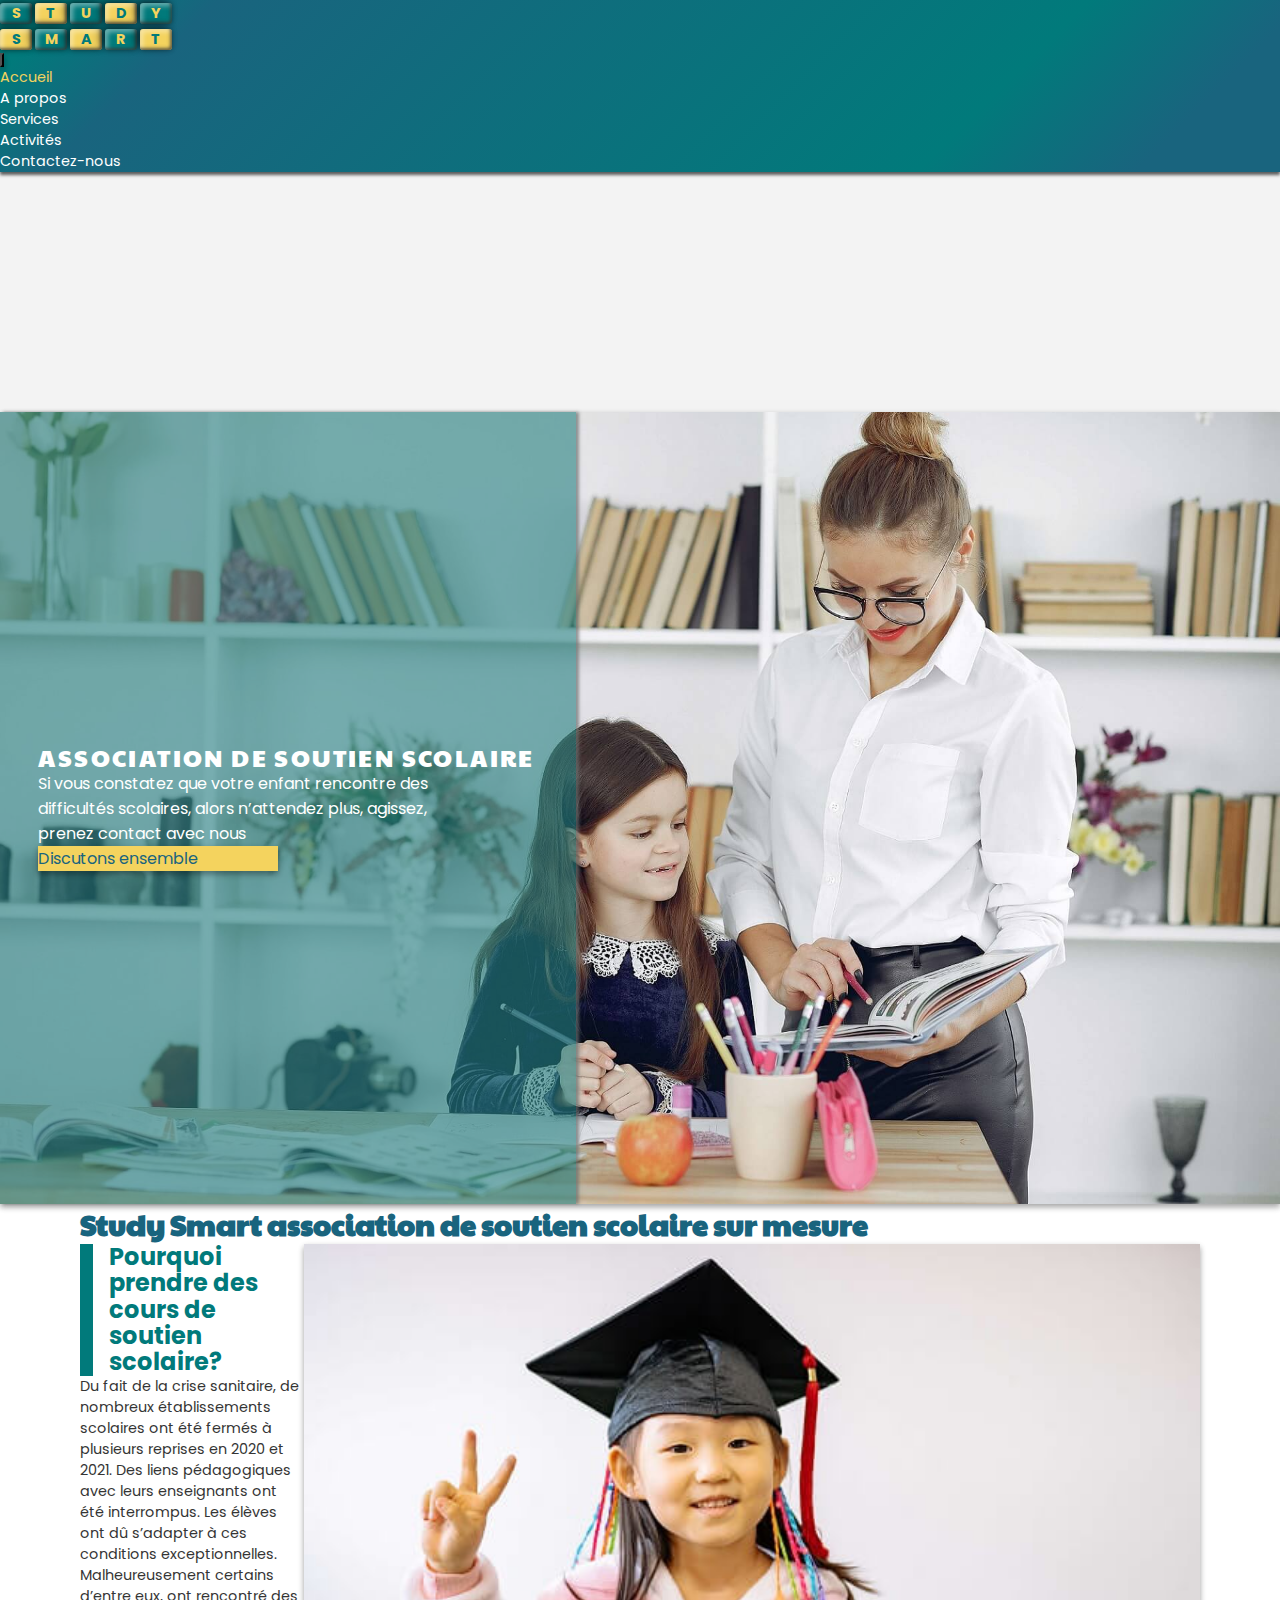
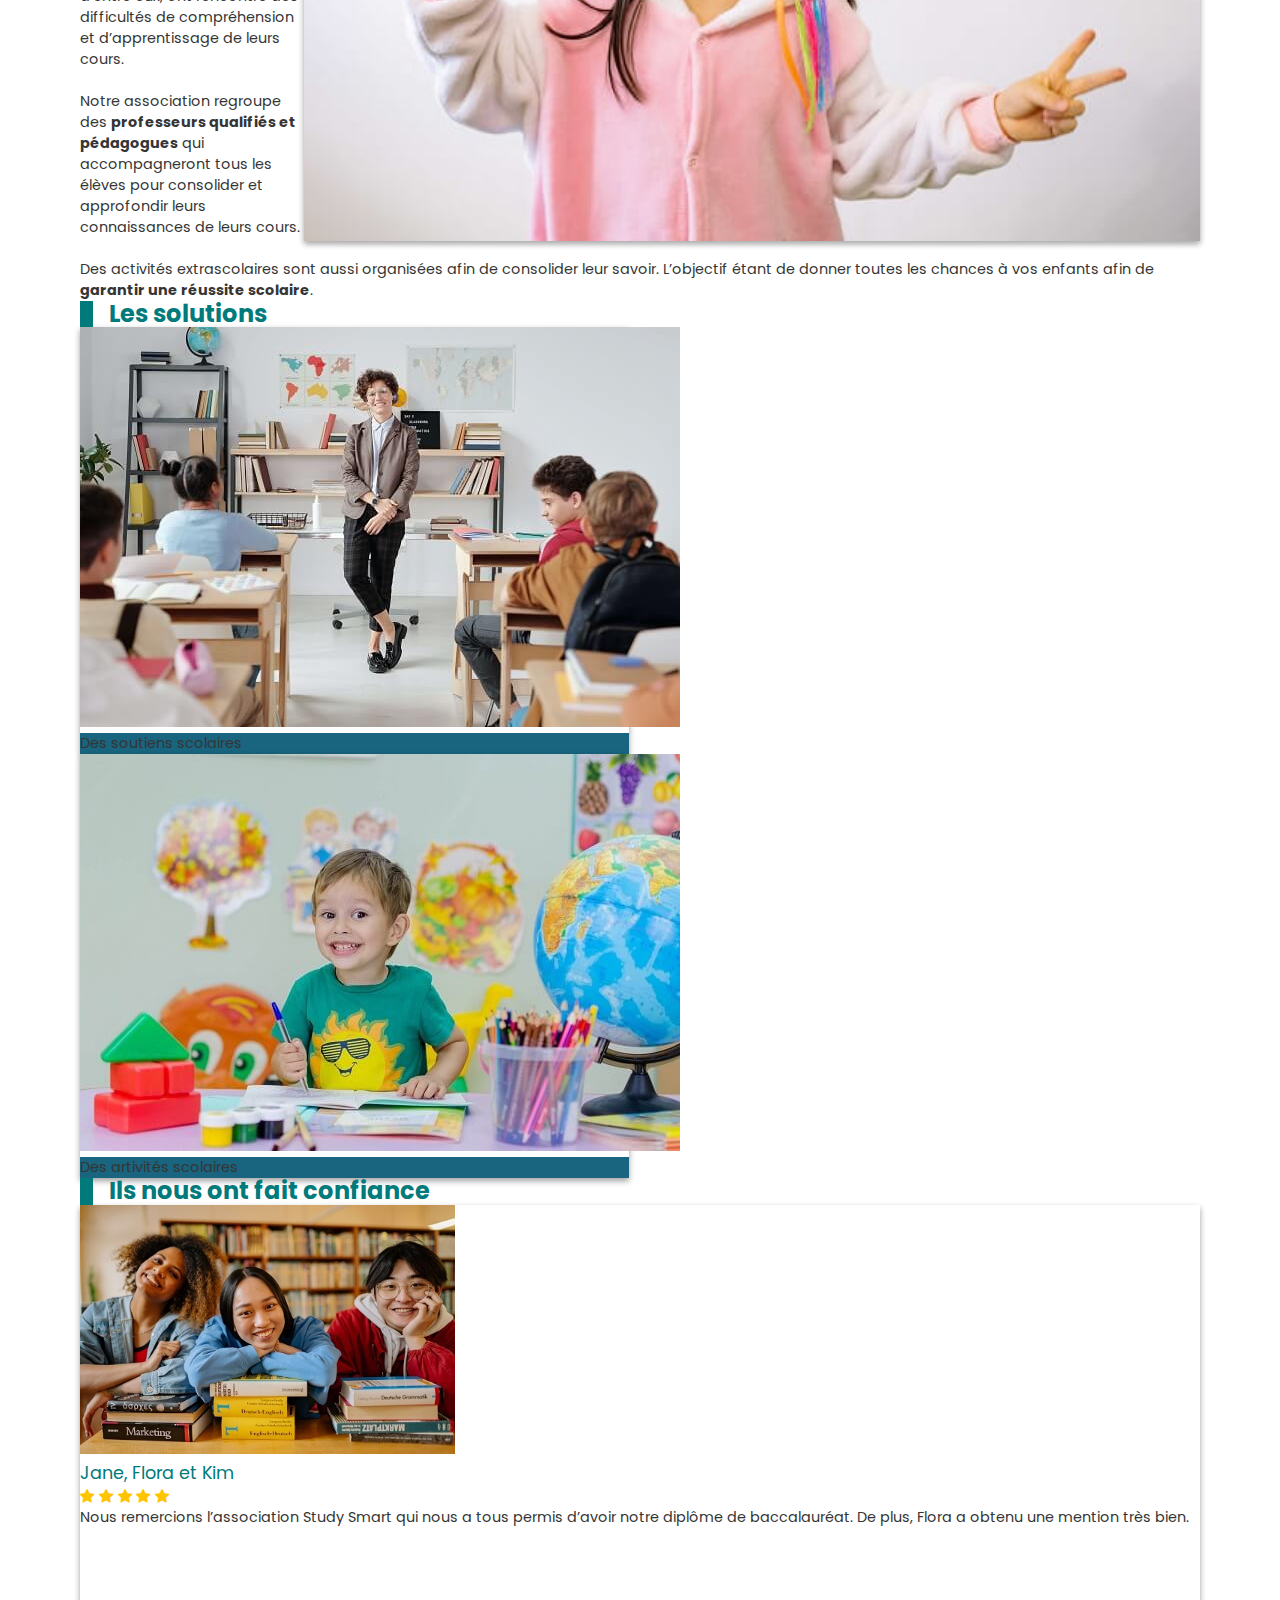
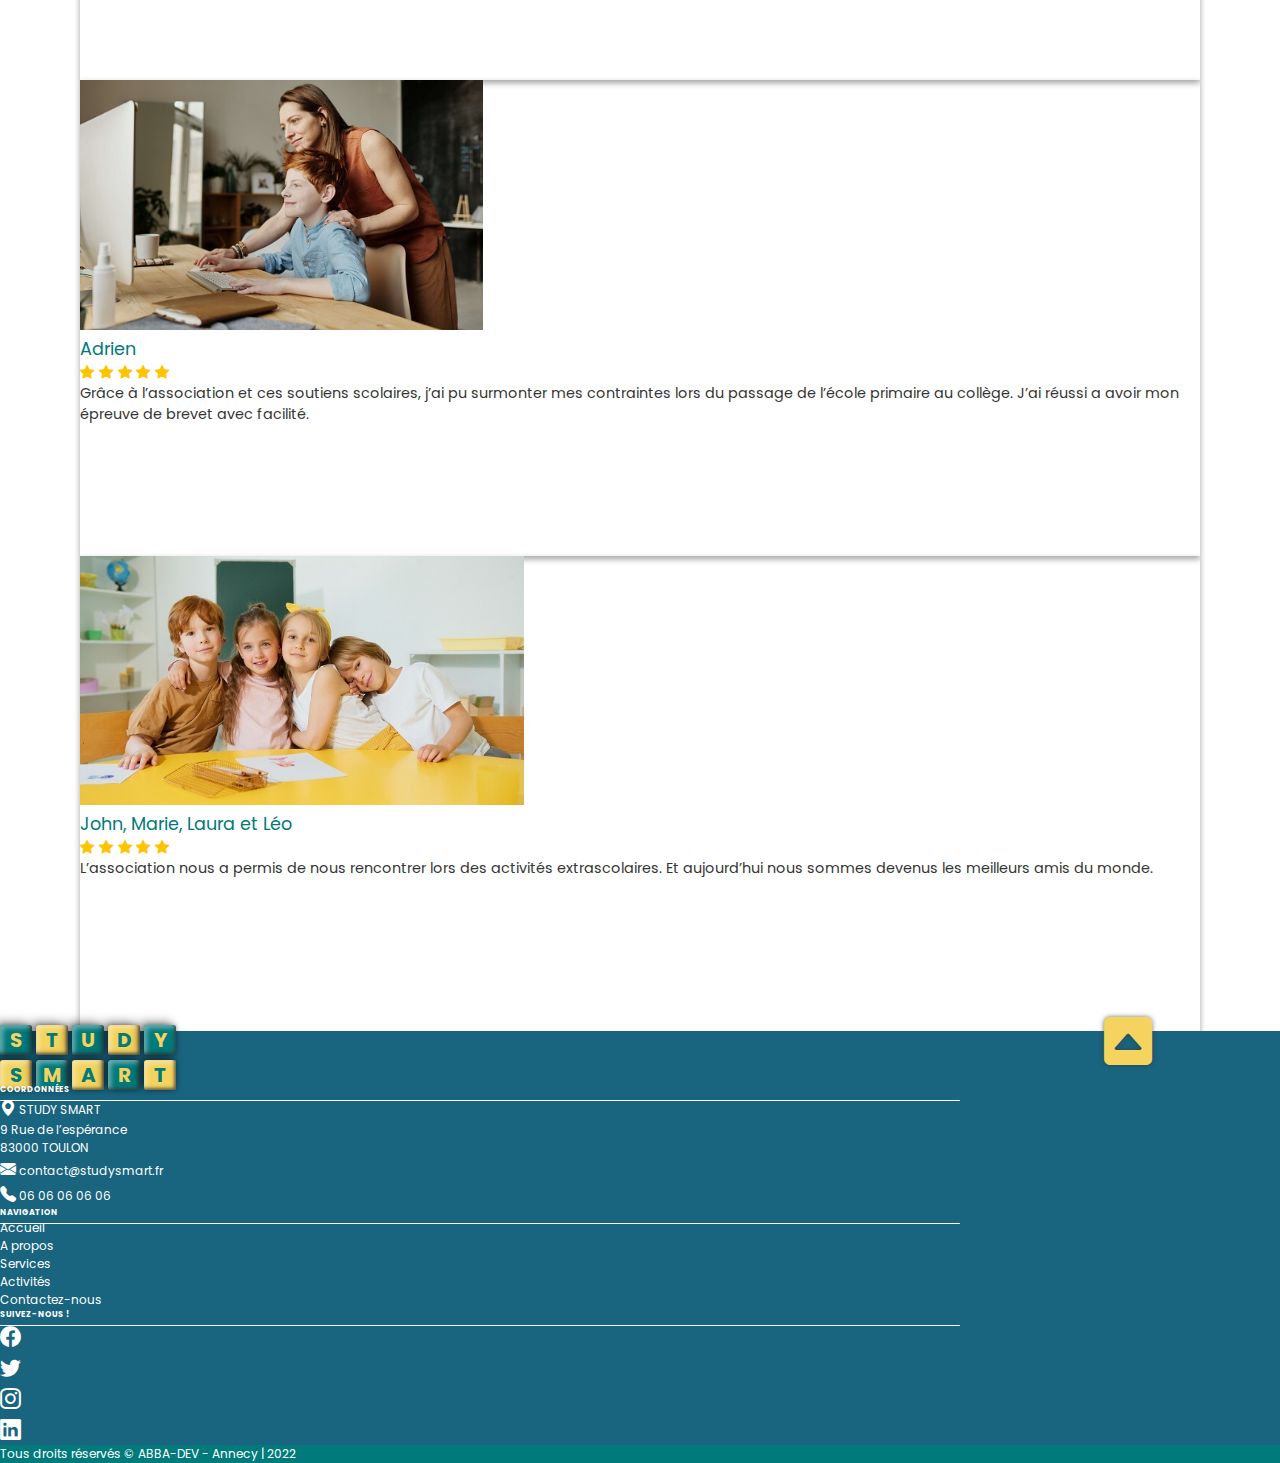
==== index.html @ 2111e6dc "Spelling corrections" ====
<!DOCTYPE html>
<html lang="fr">
  <head>
    <meta charset="UTF-8" />
    <meta http-equiv="X-UA-Compatible" content="IE=edge" />
    <meta name="viewport" content="width=device-width, initial-scale=1.0" />
    <meta
      name="description"
      content="Aide aux devoirs de la primaire au lycée, un accompagnement personnalisé et de qualité pour la réussite scolaire de vos enfants"
    />
    <meta
      name="keywords"
      content="aide aux devoirs,primaire,collégiens,lycéens,étudiants,réussite,scolaire,association,gratuit,extrascolaire"
    />
    <meta name="author" content="Abdel Bailoul" />
    <meta name="robots" content="all" />

    <!-- Meta reseaux sociaux - Open Graph - Facebook - LinkedIn -->

    <meta property="og:locale" content="fr_FR" />
    <meta property="og:type" content="siteweb" />
    <meta
      property="og:title"
      content="STUDY SMART - Association d'aide aux devoirs"
    />
    <meta
      property="og:description"
      content="Aide aux devoirs de la primaire au lycée, un accompagnement personnalisé et de qualité pour la réussite scolaire de vos enfants"
    />
    <meta
      property="og:image"
      content="https://abba-74.github.io/study-smart/assets/img/header-soutiens_scolaires.jpg"
    />
    <meta property="og:url" content="https://abba-74.github.io/study-smart/" />
    <meta property="og:site_name" content="STUDY SMART" />

    <!-- Meta reseaux sociaux - Tweeter -->

    <meta property="twitter:card" content="summary_large_image" />
    <meta property="twitter:site" content="@SMART-STUDY" />
    <meta property="twitter:creator" content="@ABBA-DEV-74" />
    <meta
      property="twitter:title"
      content="STUDY SMART - Association d'aide aux devoirs"
    />
    <meta
      property="twitter:description"
      content="Aide aux devoirs de la primaire au lycée, un accompagnement personnalisé et de qualité pour la réussite scolaire de vos enfants"
    />
    <meta
      property="twitter:image"
      content="https://abba-74.github.io/study-smart/assets/img/header-soutiens_scolaires.jpg"
    />

    <!--Links -->

    <link rel="apple-touch-icon" sizes="180x180" href="/apple-touch-icon.png" />
    <link rel="icon" type="image/png" sizes="32x32" href="/favicon-32x32.png" />
    <link rel="icon" type="image/png" sizes="16x16" href="/favicon-16x16.png" />
    <link rel="manifest" href="/site.webmanifest" />

    <link
      rel="stylesheet"
      href="https://cdn.jsdelivr.net/npm/bootstrap-icons@1.8.0/font/bootstrap-icons.css"
    />
    <link
      href="https://cdn.jsdelivr.net/npm/bootstrap@5.1.3/dist/css/bootstrap.min.css"
      rel="stylesheet"
      integrity="sha384-1BmE4kWBq78iYhFldvKuhfTAU6auU8tT94WrHftjDbrCEXSU1oBoqyl2QvZ6jIW3"
      crossorigin="anonymous"
    />
    <link rel="stylesheet" href="./css/style.css" />
    <title>STUDY SMART - Aide aux devoirs</title>
  </head>
  <body>
    <header>
      <nav class="navbar fixed-top navbar-expand-md">
        <div class="container-fluid">
          <a class="navbar-brand ms-3 ms-sm-5 my-2" href="./index.html">
            <div class="line-1">
              <span>S</span>
              <span>T</span>
              <span>U</span>
              <span>D</span>
              <span>Y</span>
            </div>
            <div class="line-2">
              <span>S</span>
              <span>M</span>
              <span>A</span>
              <span>R</span>
              <span>T</span>
            </div>
          </a>
          <button
            class="navbar-toggler me-3 me-sm-5"
            type="button"
            data-bs-toggle="collapse"
            data-bs-target="#navbarNavAltMarkup"
            aria-controls="navbarNavAltMarkup"
            aria-expanded="false"
            aria-label="Toggle navigation"
          >
            <span class="navbar-toggler-icon">
              <span class="line-burger-btn"></span>
              <span class="line-burger-btn"></span>
              <span class="line-burger-btn"></span>
            </span>
          </button>
          <div class="collapse navbar-collapse" id="navbarNavAltMarkup">
            <ul class="navbar-nav pt-2 ms-3 ms-sm-5 ms-md-auto">
              <!-- <ul class="navbar-nav"> -->
              <li class="nav-item">
                <a
                  class="nav-link active me-3"
                  aria-current="page"
                  href="./index.html"
                  >Accueil</a
                >
              </li>
              <li class="nav-item">
                <a class="nav-link me-md-3" href="./a-propos.html">A propos</a>
              </li>
              <li class="nav-item">
                <a class="nav-link me-md-3" href="./services.html">Services</a>
              </li>
              <li class="nav-item">
                <a class="nav-link me-md-3" href="./activites.html"
                  >Activités</a
                >
              </li>
              <li class="nav-item">
                <a class="nav-link me-md-3 me-lg-5" href="./contact.html"
                  >Contactez-nous</a
                >
              </li>
            </ul>
          </div>
        </div>
      </nav>
      <section class="hero mt-5">
        <img
          src="./assets/img/header-soutiens_scolaires.jpg"
          class="hero__img"
          alt="Professeur aidant un élève"
        />
        <div class="hero__content">
          <p class="hero__title pt-5">Association de soutien scolaire</p>
          <p class="hero__body pb-3 fw-light">
            Si vous constatez que votre enfant rencontre des difficultés
            scolaires, alors n’attendez plus, agissez, prenez contact avec nous
          </p>
          <a
            role="button"
            class="hero__cta rounded-3 border-2 px-3 py-3 fw-bold text-center"
            href="./contact.html"
            >Discutons ensemble</a
          >
        </div>
      </section>
    </header>
    <main>
      <div class="container-md px-3 px-sm-4 px-md-5 pb-5">
        <h1 class="text-center text-uppercase pt-5 mb-5">
          Study Smart association de soutien scolaire sur mesure
        </h1>
        <section class="define-why pb-5">
          <article class="d-flex flex-column flex-lg-row-reverse">
            <figure class="d-flex justify-content-center align-items-center">
              <img
                class="define-why__img rounded mb-3 col-12 col-lg-6 p-2 p-md-3 p-lg-4 p-xl-5 d-flex align-items-center"
                src="./assets/img/s01-raisons.jpg"
                alt="enfant joyeux faisant des signes V avec les mains"
              />
            </figure>
            <div
              class="define-why__content col-12 col-lg-6 d-flex align-items-center"
            >
              <div class="">
                <h2 class="text-start mb-4 mb-lg-5">
                  Pourquoi prendre des cours de soutien scolaire?
                </h2>
                <p class="pe-0 pe-md-3 pe-lg-5">
                  Du fait de la crise sanitaire, de nombreux établissements
                  scolaires ont été fermés à plusieurs reprises en 2020 et 2021.
                  Des liens pédagogiques avec leurs enseignants ont été
                  interrompus. Les élèves ont dû s’adapter à ces conditions
                  exceptionnelles.
                  <br />
                  Malheureusement certains d’entre eux, ont rencontré des
                  difficultés de compréhension et d’apprentissage de leurs
                  cours.
                  <br /><br />
                  Notre association regroupe des
                  <strong>professeurs qualifiés et pédagogues</strong> qui
                  accompagneront tous les élèves pour consolider et approfondir
                  leurs connaissances de leurs cours.<br /><br />
                  Des activités extrascolaires sont aussi organisées afin de
                  consolider leur savoir. L’objectif étant de donner toutes les
                  chances à vos enfants afin de
                  <strong>garantir une réussite scolaire</strong>.
                </p>
              </div>
            </div>
          </article>
        </section>

        <section class="solutions pb-5">
          <h2 class="text-start mb-4 mb-lg-5">Les solutions</h2>
          <div class="solution-container d-flex flex-column flex-md-row">
            <article
              class="col-12 col-md-6 pe-0 pe-md-2 d-flex justify-content-center"
            >
              <div class="card bg-light text-white w-100 mb-5 mb-md-0">
                <figure>
                  <img
                    src="./assets/img/s02-solutions-01.jpg"
                    class="card-img img-fluid w-100 rounded d-block my-auto mx-auto"
                    alt="une professeur dans une classe avec des élèves"
                  />
                </figure>
                <div
                  class="card-img-overlay p-0 d-flex justify-content-center align-items-end"
                >
                  <div class="card-title text-center py-2">
                    Des soutiens scolaires
                  </div>
                </div>
              </div>
            </article>
            <article
              class="col-12 col-md-6 ps-0 ps-md-2 d-flex justify-content-center"
            >
              <div class="card bg-light text-white w-100">
                <figure>
                  <img
                    src="./assets/img/s02-solutions-02.jpg"
                    class="card-img img-fluid w-100 rounded d-block my-auto mx-auto"
                    alt="un petit garçon réalisant un dessin"
                  />
                </figure>
                <div
                  class="card-img-overlay p-0 d-flex justify-content-center align-items-end"
                >
                  <div class="card-title text-center py-2">
                    Des artivités scolaires
                  </div>
                </div>
              </div>
            </article>
          </div>
        </section>

        <section class="reviews pb-5">
          <h2 class="text-start mb-4 mb-lg-5">Ils nous ont fait confiance</h2>
          <div class="d-flex flex-column flex-md-row flex-wrap">
            <article class="review col-12 col-md-6 col-lg-4 pb-3 px-0 pe-md-2">
              <div class="card w-100">
                <!-- <figure> -->
                <img
                  src="./assets/img/s03-temoignage-01.jpg"
                  class="card-img-top img-fluid"
                  alt="3 lycéens joyeux dans une biblothèque"
                />
                <!-- </figure> -->
                <div class="card-body">
                  <p class="card-title h5">Jane, Flora et Kim</p>
                  <div class="card-notes pb-2">
                    <i class="bi bi-star-fill"></i
                    ><i class="bi bi-star-fill"></i
                    ><i class="bi bi-star-fill"></i
                    ><i class="bi bi-star-fill"></i
                    ><i class="bi bi-star-fill"></i>
                  </div>
                  <p class="card-text">
                    Nous remercions l’association Study Smart qui nous a tous
                    permis d’avoir notre diplôme de baccalauréat. De plus, Flora
                    a obtenu une mention très bien.
                  </p>
                </div>
              </div>
            </article>
            <article class="review col-12 col-md-6 col-lg-4 pb-3 px-0 px-md-2">
              <!-- <div class="card" style="width: 18rem"> -->
              <div class="card w-100">
                <!-- <figure> -->
                <img
                  src="./assets/img/s03-temoignage-02.jpg"
                  class="card-img-top"
                  alt="Une professeur aidant un enfant devant un pc"
                />
                <!-- </figure> -->
                <div class="card-body">
                  <p class="card-title h5">Adrien</p>
                  <div class="card-notes pb-2">
                    <i class="bi bi-star-fill"></i
                    ><i class="bi bi-star-fill"></i
                    ><i class="bi bi-star-fill"></i
                    ><i class="bi bi-star-fill"></i
                    ><i class="bi bi-star-fill"></i>
                  </div>
                  <p class="card-text">
                    Grâce à l’association et ces soutiens scolaires, j’ai pu
                    surmonter mes contraintes lors du passage de l’école
                    primaire au collège. J’ai réussi a avoir mon épreuve de
                    brevet avec facilité.
                  </p>
                </div>
              </div>
            </article>
            <article class="review col-12 col-md-6 col-lg-4 pb-3 px-0 ps-lg-2">
              <div class="card w-100">
                <!-- <figure> -->
                <img
                  src="./assets/img/s03-temoignage-03.jpg"
                  class="card-img-top"
                  alt="4 écoliers souriants de l'école primaire "
                />
                <!-- </figure> -->
                <div class="card-body">
                  <p class="card-title h5">John, Marie, Laura et Léo</p>
                  <div class="card-notes pb-2">
                    <i class="bi bi-star-fill"></i
                    ><i class="bi bi-star-fill"></i
                    ><i class="bi bi-star-fill"></i
                    ><i class="bi bi-star-fill"></i
                    ><i class="bi bi-star-fill"></i>
                  </div>
                  <p class="card-text">
                    L’association nous a permis de nous rencontrer lors des
                    activités extrascolaires. Et aujourd’hui nous sommes devenus
                    les meilleurs amis du monde.
                  </p>
                </div>
              </div>
            </article>
          </div>
        </section>
      </div>
    </main>
    <footer>
      <div class="container-fluid bg-blue pt-5 pb-3 px-0 txt-white">
        <div class="footer-content row mx-auto">
          <!-- <div class="col col-md-6 col-lg-4"> -->
          <section class="brand d-none d-xl-block col-xl-3 pt-1">
            <a class="footer-brand" href="./index.html">
              <div class="line-1">
                <span>S</span>
                <span>T</span>
                <span>U</span>
                <span>D</span>
                <span>Y</span>
              </div>
              <div class="line-2">
                <span>S</span>
                <span>M</span>
                <span>A</span>
                <span>R</span>
                <span>T</span>
              </div>
            </a>
          </section>
          <section class="contact-details col col-md-6 col-xl-3">
            <h6 class="footer__title text-center mb-3">Coordonnées</h6>
            <ul class="ps-3 ps-sm-5">
              <li class="mb-2">
                <span class="icon me-2 d-none d-sm-inline"
                  ><i class="bi bi-geo-alt-fill"></i
                ></span>
                <span
                  >STUDY SMART<br />9 Rue de l’espérance<br />83000 TOULON</span
                >
              </li>
              <li class="mb-2">
                <span class="icon me-2 d-none d-sm-inline"
                  ><i class="bi bi-envelope-fill"></i
                ></span>
                <span> contact@studysmart.fr </span>
              </li>
              <li class="mb-2">
                <span class="icon me-2 d-none d-sm-inline"
                  ><i class="bi bi-telephone-fill"></i
                ></span>
                <span> 06 06 06 06 06 </span>
              </li>
            </ul>
          </section>
          <section class="links col col-md-6 col-xl-3">
            <h6 class="footer__title text-center mb-3">Navigation</h6>
            <ul
              class="d-flex p-0 flex-column align-items-center justify-content-center"
            >
              <li class="mb-2">
                <a href="./index.html">Accueil</a>
              </li>
              <li class="mb-2">
                <a href="./a-propos.html">A propos</a>
              </li>
              <li class="mb-2">
                <a href="./services.html">Services</a>
              </li>
              <li class="mb-2">
                <a href="./activites.html">Activités</a>
              </li>
              <li class="mb-2">
                <a href="./contact.html">Contactez-nous</a>
              </li>
            </ul>
          </section>
          <section class="social-links col col-12 col-xl-3">
            <h6 class="footer__title text-center mb-3">Suivez-nous !</h6>
            <ul
              class="d-flex p-0 flex-row flex-xl-column align-items-center justify-content-center"
            >
              <li class="mx-3">
                <a href="#"><i class="bi bi-facebook"></i></a>
              </li>
              <li class="mx-3">
                <a href="#"><i class="bi bi-twitter"></i></a>
              </li>
              <li class="mx-3">
                <a href="#"><i class="bi bi-instagram"></i></a>
              </li>
              <li class="mx-3">
                <a href="#"><i class="bi bi-linkedin"></i></a>
              </li>
            </ul>
          </section>
        </div>
      </div>
      <!-- </div> -->
      <p
        class="footer-copyright bg-green text-center py-2 mb-0 bg-green txt-white"
      >
        Tous droits réservés © ABBA-DEV - Annecy | 2022
      </p>
      <div class="arrow-up">
        <a role="button" href="#">
          <i class="bi bi-caret-up-square-fill"></i
        ></a>
      </div>
    </footer>
    <script
      src="https://cdn.jsdelivr.net/npm/bootstrap@5.1.3/dist/js/bootstrap.bundle.min.js"
      integrity="sha384-ka7Sk0Gln4gmtz2MlQnikT1wXgYsOg+OMhuP+IlRH9sENBO0LRn5q+8nbTov4+1p"
      crossorigin="anonymous"
    ></script>
  </body>
</html>
---- css/style.css ----
@import url("https://fonts.googleapis.com/css2?family=Paytone+One&family=Poppins:wght@200;300;400;500;600;700;800;900&display=swap");
* {
  margin: 0;
  padding: 0;
  box-sizing: border-box;
  font-family: "Poppins", sans-serif;
}

html {
  min-height: 100vh;
  max-width: 100vw;
  scroll-behavior: smooth;
}

body {
  color: #353535;
  font-weight: 400;
  width: 100%;
  font-size: 12px;
  overflow-x: hidden;
}
body h1 {
  font-family: "Paytone One", sans-serif;
  font-size: 1.4rem;
  color: #19647e;
}
body h2 {
  font-size: 1.25rem;
  line-height: 1.1;
  padding-left: 1.8rem;
  position: relative;
  color: #017a7b;
}
body h2:after {
  content: "";
  position: absolute;
  top: 0;
  bottom: 0;
  left: 0;
  height: 100%;
  width: 0.8rem;
  background-color: #017a7b;
}
body a,
body a:hover,
body a:focus,
body a:active,
body a:visited {
  text-decoration: none;
  list-style: none;
}
body li {
  list-style-type: none;
}
body h3 {
  font-size: 1.15rem;
  color: #017a7b;
}
body .h5 {
  font-size: 0.9rem;
  color: #017a7b;
}
body .h6 {
  font-size: 0.8rem;
  color: #017a7b;
}

body:not(.container-md) {
  background-color: #f3f3f3;
}

.container-md {
  padding: 0 5rem;
  background-color: #ffffff;
}

nav {
  color: white;
  z-index: 10;
  max-width: 100vw;
  background: linear-gradient(-45deg, #19647e 10%, #017a7b 25%, #19647e 85%, #017a7b 95%);
  box-shadow: 0px 3px 3px rgba(27, 29, 29, 0.7);
  z-index: 20;
}
nav .nav-link:focus {
  color: inherit;
}
nav .container-fluid {
  padding: 0 !important;
}
nav .navbar-toggler {
  background-color: #017a7b;
  display: flex;
  justify-content: center;
  align-items: center;
  box-shadow: rgba(0, 0, 0, 0.16) 0px 3px 6px, rgba(0, 0, 0, 0.23) 0px 3px 6px;
}
nav .navbar-toggler:focus, nav .navbar-toggler:active {
  outline: none;
  box-shadow: rgba(0, 0, 0, 0.16) 0px 3px 6px, rgba(0, 0, 0, 0.23) 0px 3px 6px;
  box-shadow: 0 0 3px #f4d35e;
}
nav .navbar-toggler:hover {
  box-shadow: 0 0 3px #f4d35e;
  box-shadow: 0 0 5px #017a7b, 0 0px 20px #19647e;
}
nav .navbar-toggler:hover .line-burger-btn {
  background-color: #f4d35e;
}
nav .navbar-toggler-icon:focus {
  box-shadow: none;
}
nav .navbar-toggler-icon .line-burger-btn {
  width: 100%;
  float: left;
  height: 2px;
  background-color: #fff;
  margin-top: 3px;
  margin-bottom: 5px;
}
nav .nav-link {
  color: inherit;
}
nav .nav-link:hover,
nav .nav-link.active {
  position: relative;
  color: #f4d35e;
}
nav .navbar-collapse.show .navbar-nav {
  z-index: 5;
  width: 100vw;
}

.navbar-brand,
footer .footer-brand {
  font-weight: bolder;
  height: 3.3rem;
  display: grid;
  align-content: center;
  color: #000;
}
.navbar-brand .line-1,
footer .footer-brand .line-1 {
  padding-bottom: 0.3rem;
}
.navbar-brand span,
footer .footer-brand span {
  display: inline-block;
  text-align: center;
  width: 2rem;
  box-shadow: 0 0 0.33rem #00000067, inset -0.12rem -0.12rem 0.2rem #383838c2, -0.3rem -0.2rem 0.63rem #00000067, inset 3px 3px 5px rgba(255, 255, 255, 0.418);
  border-radius: 0.2rem;
}

.line-1 span:nth-child(1) {
  animation-delay: 0.6s;
}

.line-1 span:nth-child(2) {
  animation-delay: 0.8s;
}

.line-1 span:nth-child(3) {
  animation-delay: 1s;
}

.line-1 span:nth-child(4) {
  animation-delay: 1.2s;
}

.line-1 span:nth-child(5) {
  animation-delay: 1.4s;
}

.line-2 span:nth-child(1) {
  animation-delay: 1.6s;
}

.line-2 span:nth-child(2) {
  animation-delay: 1.8s;
}

.line-2 span:nth-child(3) {
  animation-delay: 2s;
}

.line-2 span:nth-child(4) {
  animation-delay: 2.2s;
}

.line-2 span:nth-child(5) {
  animation-delay: 2.4s;
}

.line-1 span {
  animation: 3s ease-in-out 2 forwards anim-opacity;
}

.line-2 span {
  animation: 3s ease-in-out 2 forwards anim-opacity;
}

.line-1 span:nth-child(2n+1),
.line-2 span:nth-child(2n) {
  background-color: #017a7b;
  color: #f4d35e;
}

.line-1 span:nth-child(2n),
.line-2 span:nth-child(2n+1) {
  background-color: #f4d35e;
  color: #017a7b;
}

@keyframes anim-opacity {
  from {
    color: transparent;
  }
}
.footer-brand {
  font-size: 1.25rem;
}

.hero {
  position: relative;
  height: 88vh;
  margin-top: 15rem;
}
.hero__img {
  width: 100%;
  height: 100%;
  object-fit: cover;
  background-position: center;
  box-shadow: rgba(0, 0, 0, 0.16) 0px 3px 6px, rgba(0, 0, 0, 0.23) 0px 3px 6px;
}
.hero__content {
  position: absolute;
  background-color: rgba(37, 129, 129, 0.6);
  box-shadow: 3px 0px 3px rgba(105, 110, 110, 0.7);
  padding: 2.4rem;
  top: 0;
  bottom: 0;
  left: 0;
  right: 0;
  display: flex;
  flex-direction: column;
  justify-content: center;
  max-width: 36rem;
  color: #ffffff;
}
.hero__content .hero__title {
  font-family: "Paytone One", sans-serif;
  text-transform: uppercase;
  font-size: 1.5rem;
  line-height: 1.7rem;
  letter-spacing: 0.15rem;
}
.hero__content .hero__body {
  font-size: 1rem;
  max-width: 40ch;
}
.hero__content .hero__cta {
  color: #19647e;
  background-color: #f4d35e;
  font-size: 1rem;
  max-width: 15rem;
  box-shadow: rgba(0, 0, 0, 0.16) 0px 3px 6px, rgba(0, 0, 0, 0.23) 0px 3px 6px;
}
.hero__content .hero__cta:hover {
  box-shadow: inset rgba(0, 0, 0, 0.16) 0px 3px 6px, rgba(0, 0, 0, 0.23) 0px 3px 6px;
}

.define-why__img {
  height: auto;
  width: 100%;
  object-fit: cover;
  float: right;
  box-shadow: rgba(0, 0, 0, 0.16) 0px 3px 6px, rgba(0, 0, 0, 0.23) 0px 3px 6px;
}

.solutions .card {
  height: auto;
  max-width: 34.3rem;
  object-fit: cover;
  border: none;
  box-shadow: rgba(0, 0, 0, 0.16) 0px 3px 6px, rgba(0, 0, 0, 0.23) 0px 3px 6px;
}
.solutions .card-img-overlay {
  width: 100%;
}
.solutions .card-img-overlay .card-title {
  width: 100%;
  background-color: #19647e;
}

.reviews .card,
.activities .card {
  box-shadow: rgba(0, 0, 0, 0.16) 0px 3px 6px, rgba(0, 0, 0, 0.23) 0px 3px 6px;
}
.reviews article img,
.activities article img {
  height: 15.6rem;
  width: auto;
  object-fit: cover;
}
.reviews .card-body,
.activities .card-body {
  height: auto;
}
.reviews .card-body .bi-star-fill,
.activities .card-body .bi-star-fill {
  padding-right: 0.3rem;
  color: #ffc400;
}

footer {
  position: relative;
  font-size: 0.75rem;
  color: white;
}
footer .footer__title {
  position: relative;
  text-transform: uppercase;
}
footer .footer__title:after {
  content: "";
  z-index: 10;
  position: absolute;
  bottom: -0.3rem;
  left: 50%;
  transform: translateX(-50%);
  height: 0.05rem;
  width: 100%;
  border-radius: 5rem;
  background-color: white;
}
footer .contact-details .bi-geo-alt-fill,
footer .contact-details .bi-envelope-fill,
footer .contact-details .bi-telephone-fill {
  font-size: 1rem;
}
footer .social-links .bi-facebook,
footer .social-links .bi-twitter,
footer .social-links .bi-instagram,
footer .social-links .bi-linkedin {
  margin-top: 1.8rem;
  font-size: 1.3rem;
}
footer a {
  color: inherit;
}
footer a:hover, footer a:hover > .bi {
  color: #f4d35e;
}
footer .arrow-up {
  position: absolute;
  top: -1.5rem;
  right: 10%;
}
footer .arrow-up .bi-caret-up-square-fill {
  font-size: 3rem;
  color: #f4d35e;
  text-shadow: 0 0 5px rgba(53, 53, 53, 0.7);
}
footer .arrow-up .bi-caret-up-square-fill:hover {
  text-shadow: none;
}

.about-us-title {
  margin-top: 5rem;
}

.presentation__company-pict, .presentation__map-pict {
  height: auto;
  width: 100%;
  object-fit: cover;
  box-shadow: rgba(0, 0, 0, 0.16) 0px 3px 6px, rgba(0, 0, 0, 0.23) 0px 3px 6px;
}
.presentation figcaption {
  color: #017a7b;
}
.presentation__map-pict {
  height: auto;
  width: 100%;
  object-fit: cover;
  box-shadow: rgba(0, 0, 0, 0.16) 0px 3px 6px, rgba(0, 0, 0, 0.23) 0px 3px 6px;
}

.member-pict {
  height: 18.75rem;
  width: 28.1rem;
  object-fit: cover;
  box-shadow: rgba(0, 0, 0, 0.16) 0px 3px 6px, rgba(0, 0, 0, 0.23) 0px 3px 6px;
}

.member-name {
  font-size: 1.1rem;
  font-weight: 600;
  padding-top: 1rem;
  margin: 0;
}

.member-status {
  padding-bottom: 1.2rem;
}

.activities-title {
  margin-top: 5rem;
}

.activities-article {
  position: relative;
  min-height: 12.5rem;
}
.activities-article .btn {
  box-shadow: rgba(0, 0, 0, 0.16) 0px 3px 6px, rgba(0, 0, 0, 0.23) 0px 3px 6px;
  position: absolute;
  bottom: 1rem;
  background-color: #017a7b;
  left: 1rem;
  font-size: inherit;
}
.activities-article .btn:hover {
  background-color: #19647e;
}

.advantage__resume-pict {
  height: auto;
  max-height: 28.1rem;
  width: 100%;
  object-fit: cover;
  box-shadow: rgba(0, 0, 0, 0.16) 0px 3px 6px, rgba(0, 0, 0, 0.23) 0px 3px 6px;
}

.services-title {
  margin-top: 5rem;
}

.how-its-work__resume-pict {
  width: auto;
  max-height: 6rem;
}

.school-support__resume-pict,
.extracurricular-activities__img,
.prices__illustration {
  width: auto;
  max-height: 12rem;
}

.school-support__students {
  width: 100%;
  height: 18rem;
  object-fit: cover;
  box-shadow: rgba(0, 0, 0, 0.16) 0px 3px 6px, rgba(0, 0, 0, 0.23) 0px 3px 6px;
}

.homework-help__img {
  width: 100%;
  height: 24rem;
  object-fit: cover;
  box-shadow: rgba(0, 0, 0, 0.16) 0px 3px 6px, rgba(0, 0, 0, 0.23) 0px 3px 6px;
}

.prices__illustration {
  width: auto;
  max-height: 5rem;
}

form {
  max-width: 768px;
}

input[type=text]:focus,
input[type=email]:focus,
textarea:focus {
  border: 1px solid #017a7b !important;
}

.form-info {
  font-weight: 500;
  color: #017a7b;
}

.form-body {
  border: 1px solid #017a7b;
}

.bg-green {
  background-color: #017a7b;
}

.bg-blue {
  background-color: #19647e;
}

.txt-white {
  color: #ffffff;
}

.txt-blue {
  color: #19647e;
}

.txt-green {
  color: #017a7b;
}

.btn {
  box-shadow: rgba(0, 0, 0, 0.16) 0px 3px 6px, rgba(0, 0, 0, 0.23) 0px 3px 6px;
  font-size: inherit;
  color: #ffffff;
}
.btn:hover {
  background-color: #19647e;
  color: #f4d35e;
  box-shadow: none;
}
.btn:active, .btn:focus {
  outline: none !important;
  -webkit-appearance: none;
  box-shadow: none !important;
}

@media screen and (min-width: 576px) {
  body {
    font-size: 0.875rem;
  }
  body .hero__section-content .hero__section-title {
    font-size: 1.5rem;
  }
  body .hero__section-content .hero__section-body {
    font-size: 1rem;
  }
  body h1 {
    font-size: 1.8rem;
  }
  body h2 {
    font-size: 1.5rem;
  }
  body .h5 {
    font-size: 1.1rem;
  }
  body .h6 {
    font-size: 1rem;
  }
  body .advantage__resume-pict {
    max-height: 34.4rem;
  }
  body .footer-content {
    max-width: 48rem;
  }
  body .about-us__company-pict, body .about-us__map-pict {
    height: auto;
    width: 90%;
  }
}
@media screen and (min-width: 768px) {
  .nav-link:hover,
.nav-link.active {
    position: relative;
  }
  .nav-link:hover::after,
.nav-link.active::after {
    content: "";
    position: absolute;
    bottom: 0.2rem;
    left: 0;
    width: 0;
    height: 0.2rem;
    border-radius: 5rem;
    background: #f4d35e;
    animation: 0.3s ease-in-out forwards anim;
  }
  @keyframes anim {
    to {
      width: 100%;
    }
  }

  body,
.form-control {
    font-size: 0.9rem;
  }

  .review .card-body {
    height: 14rem;
  }

  .about-us__content {
    padding: 0 8% 0 0;
  }

  .advantage__resume-pict {
    width: 100%;
  }
  .advantage__resume-caption {
    width: 95%;
  }

  .activities .card-body {
    height: 14rem;
  }
}
@media screen and (min-width: 992px) {
  .review .card-body {
    height: 16rem;
  }

  .define-why__img {
    width: 90%;
  }

  .advantage__resume-pict {
    height: 24.5rem;
    width: 80%;
  }
}
@media screen and (min-width: 1200px) {
  .define-why__img {
    width: 80%;
  }

  .review .card-body {
    height: 220px;
  }

  .presentation__body {
    max-width: 62ch;
  }
  .presentation__company-pict {
    width: 100%;
    max-height: 19rem;
  }
  .presentation__map-pict {
    max-height: 25rem;
    width: 100%;
  }

  .advantage__resume-pict {
    height: 29rem;
  }
  .advantage__resume-caption, .advantage__resume-pict {
    width: 85%;
  }

  .activities .card-body {
    height: 11.3rem;
  }

  footer .social__links .bi-facebook,
footer .social__links .bi-twitter,
footer .social__links .bi-instagram,
footer .social__links .bi-linkedin {
    font-size: 1.2rem;
  }
  footer .footer-content {
    max-width: 60rem;
  }
}
@media screen and (min-width: 1400px) {
  .activities-article {
    min-height: 13.75rem;
  }
}

/*# sourceMappingURL=style.css.map */
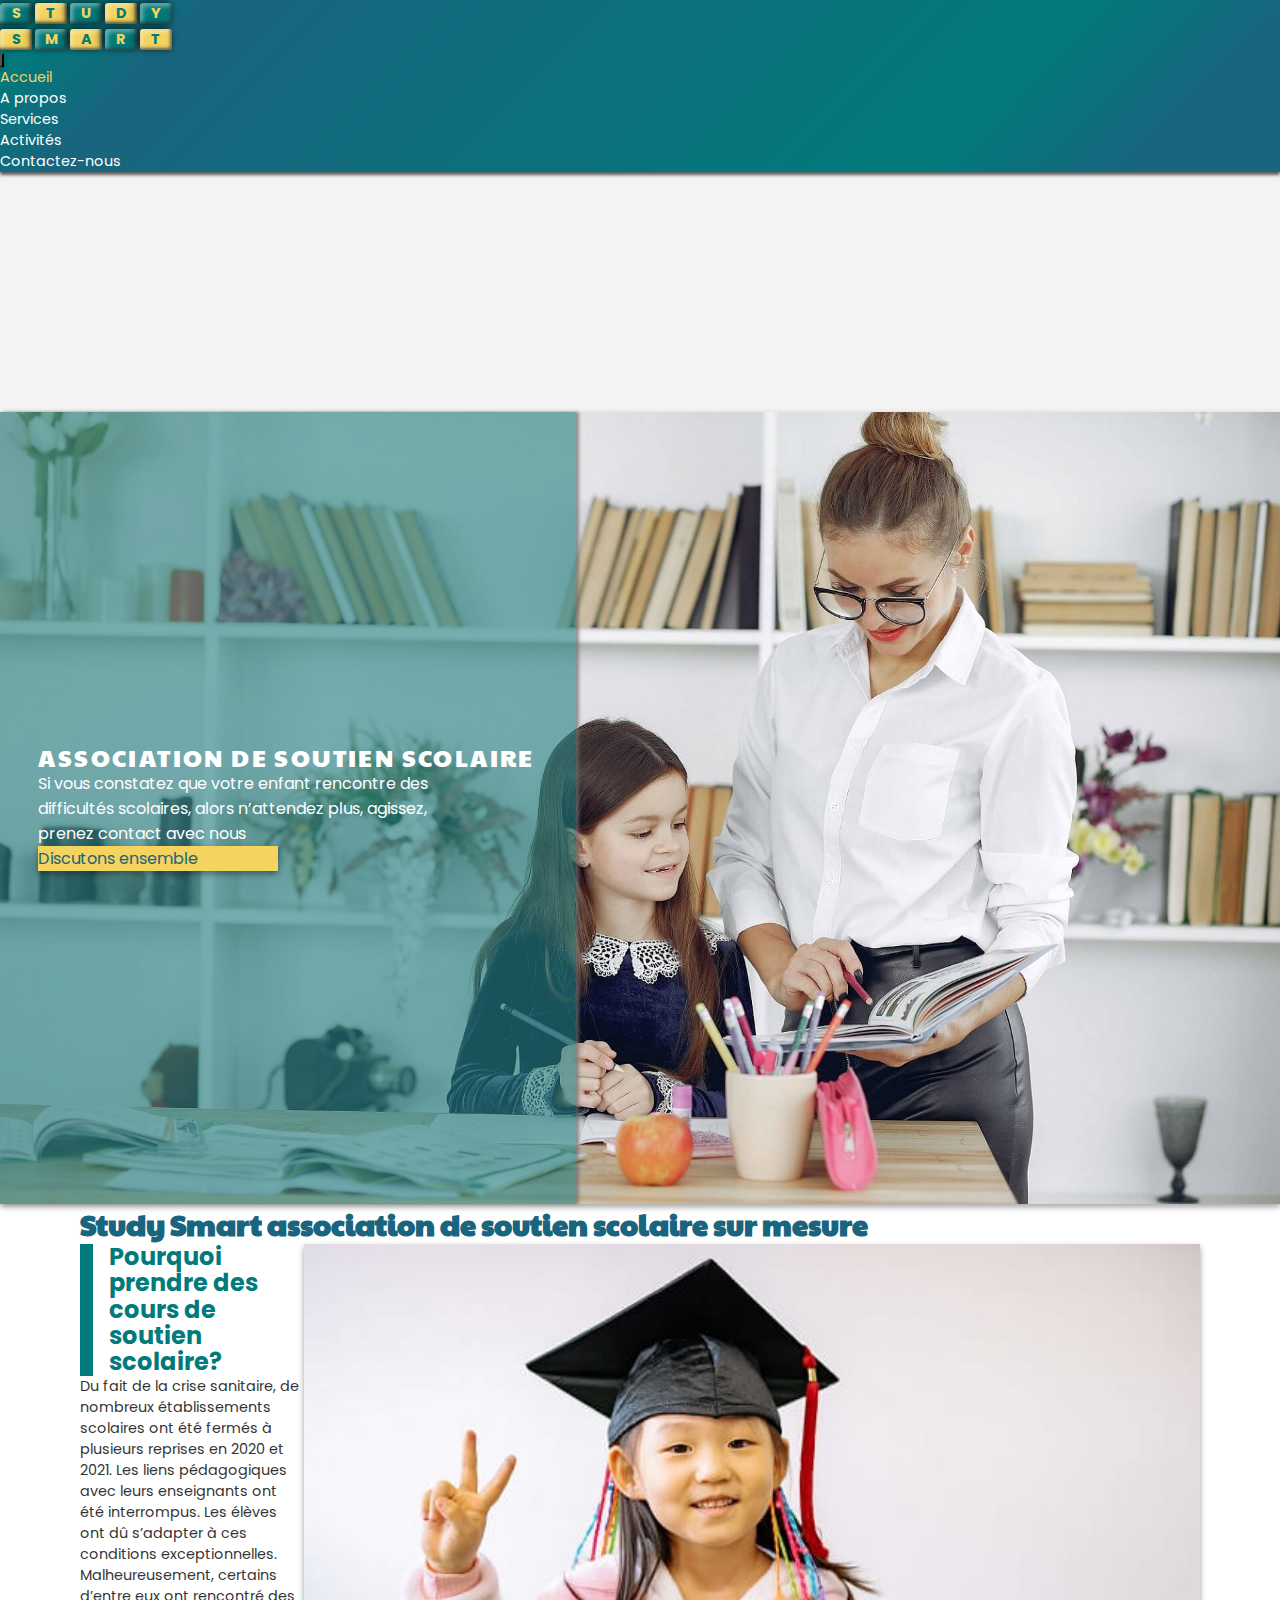
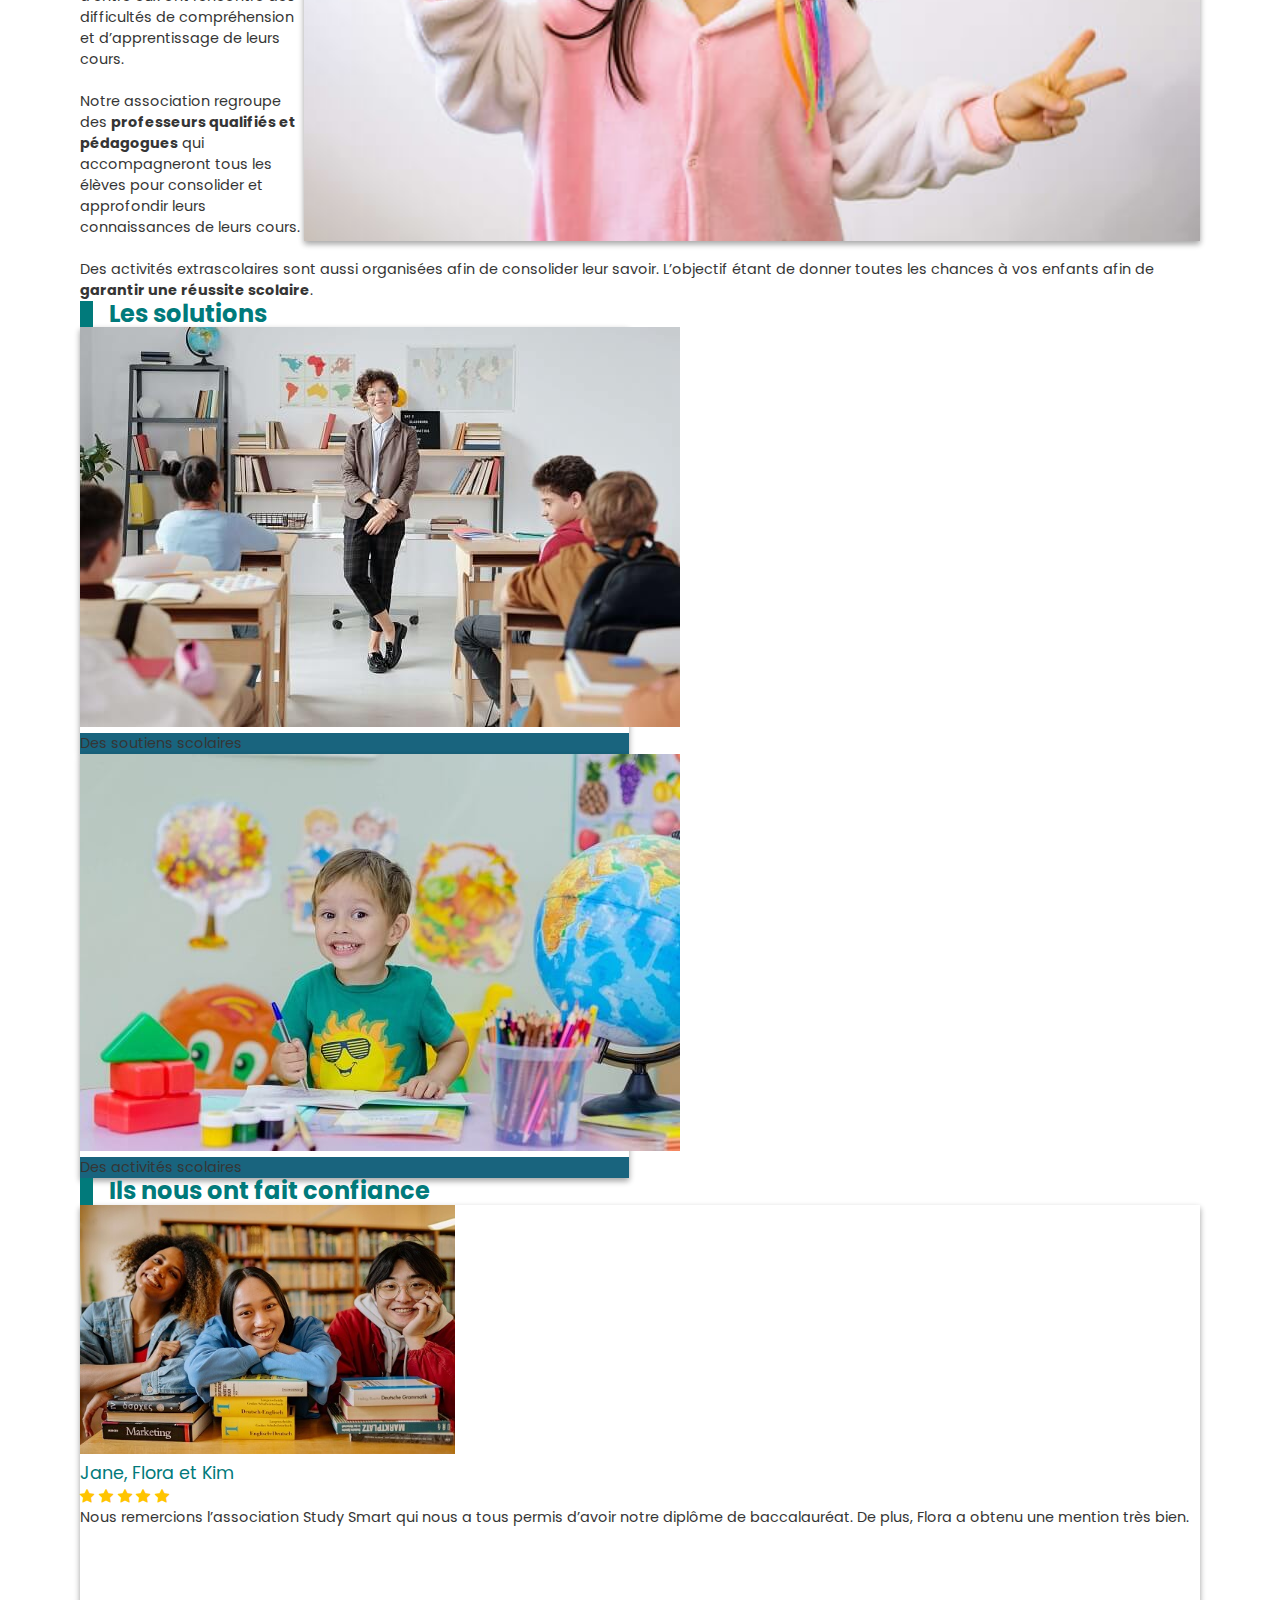
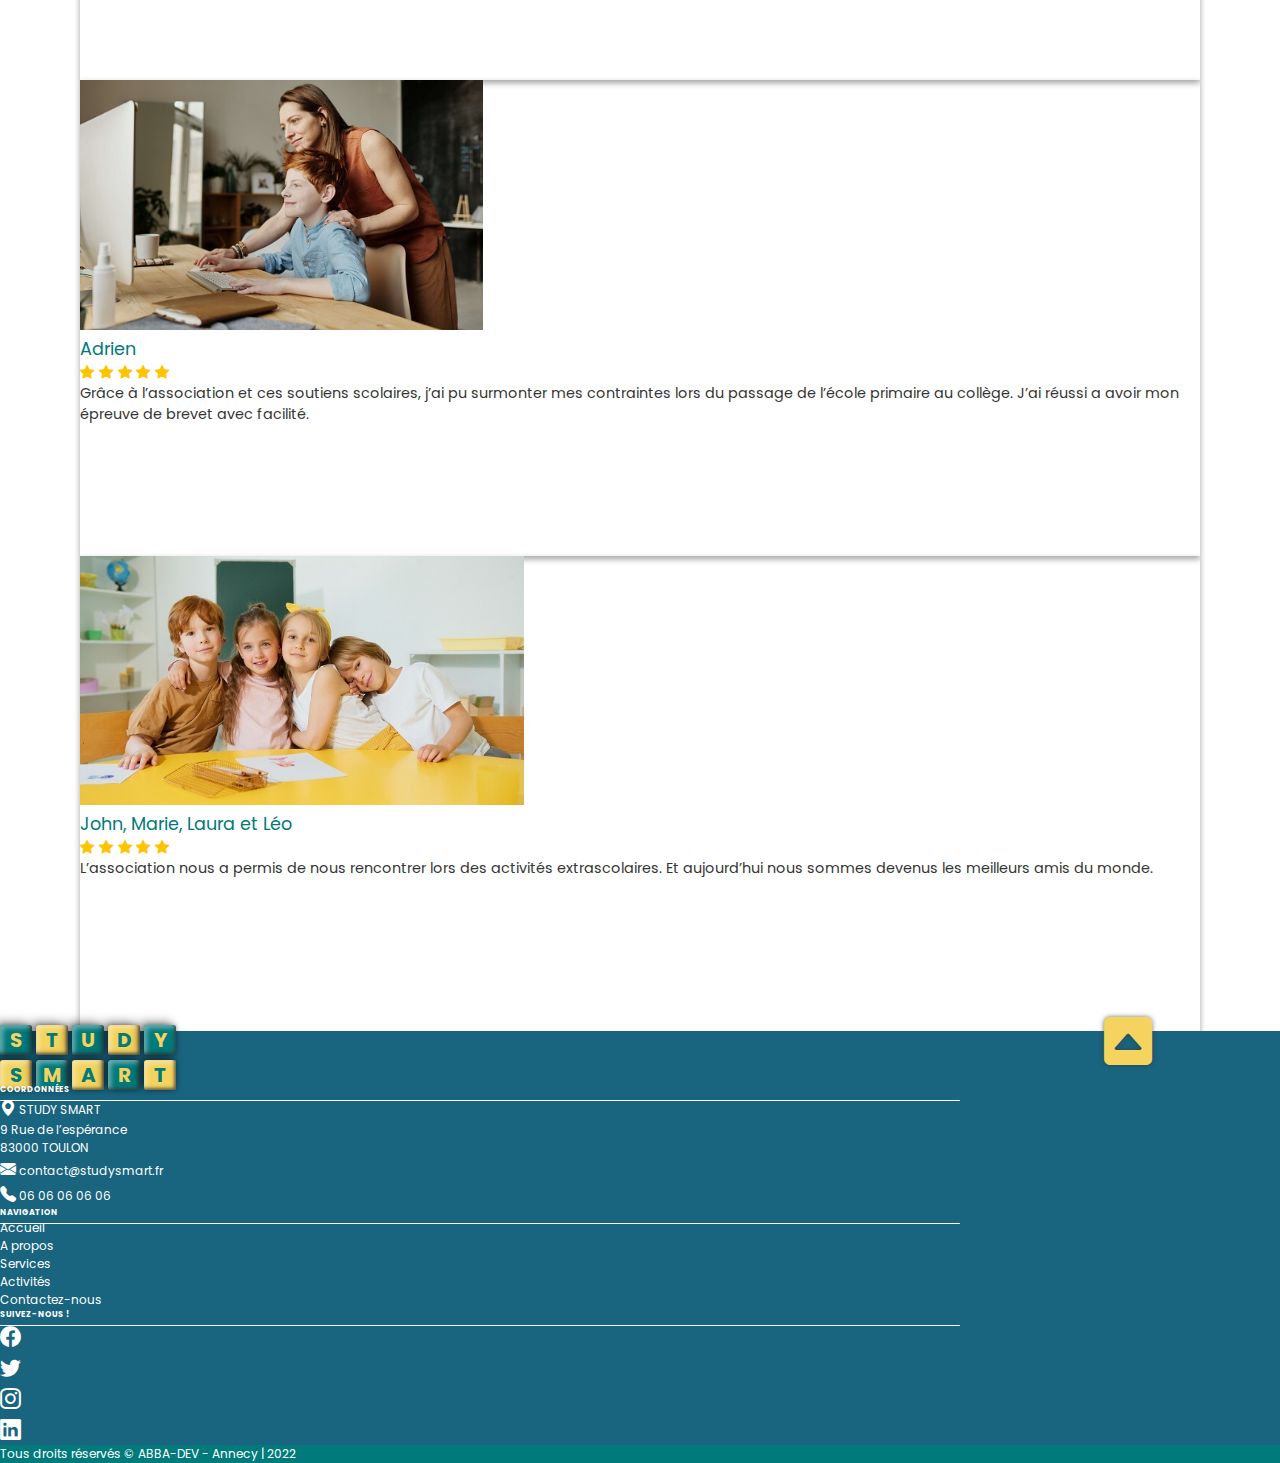
==== commit 3f30f851: "paragraph rewording" ====
--- a/index.html
+++ b/index.html
@@ -183,11 +183,11 @@
                 <p class="pe-0 pe-md-3 pe-lg-5">
                   Du fait de la crise sanitaire, de nombreux établissements
                   scolaires ont été fermés à plusieurs reprises en 2020 et 2021.
-                  Des liens pédagogiques avec leurs enseignants ont été
+                  Les liens pédagogiques avec leurs enseignants ont été
                   interrompus. Les élèves ont dû s’adapter à ces conditions
                   exceptionnelles.
                   <br />
-                  Malheureusement certains d’entre eux, ont rencontré des
+                  Malheureusement, certains d’entre eux ont rencontré des
                   difficultés de compréhension et d’apprentissage de leurs
                   cours.
                   <br /><br />
@@ -243,7 +243,7 @@
                   class="card-img-overlay p-0 d-flex justify-content-center align-items-end"
                 >
                   <div class="card-title text-center py-2">
-                    Des artivités scolaires
+                    Des activités scolaires
                   </div>
                 </div>
               </div>
@@ -387,25 +387,27 @@
           </section>
           <section class="links col col-md-6 col-xl-3">
             <h6 class="footer__title text-center mb-3">Navigation</h6>
-            <ul
-              class="d-flex p-0 flex-column align-items-center justify-content-center"
-            >
-              <li class="mb-2">
-                <a href="./index.html">Accueil</a>
-              </li>
-              <li class="mb-2">
-                <a href="./a-propos.html">A propos</a>
-              </li>
-              <li class="mb-2">
-                <a href="./services.html">Services</a>
-              </li>
-              <li class="mb-2">
-                <a href="./activites.html">Activités</a>
-              </li>
-              <li class="mb-2">
-                <a href="./contact.html">Contactez-nous</a>
-              </li>
-            </ul>
+            <nav>
+              <ul
+                class="d-flex p-0 flex-column align-items-center justify-content-center"
+              >
+                <li class="mb-2">
+                  <a href="./index.html">Accueil</a>
+                </li>
+                <li class="mb-2">
+                  <a href="./a-propos.html">A propos</a>
+                </li>
+                <li class="mb-2">
+                  <a href="./services.html">Services</a>
+                </li>
+                <li class="mb-2">
+                  <a href="./activites.html">Activités</a>
+                </li>
+                <li class="mb-2">
+                  <a href="./contact.html">Contactez-nous</a>
+                </li>
+              </ul>
+            </nav>
           </section>
           <section class="social-links col col-12 col-xl-3">
             <h6 class="footer__title text-center mb-3">Suivez-nous !</h6>
--- a/css/style.css
+++ b/css/style.css
@@ -74,7 +74,7 @@
   background-color: #ffffff;
 }
 
-nav {
+header nav {
   color: white;
   z-index: 10;
   max-width: 100vw;
@@ -82,35 +82,35 @@
   box-shadow: 0px 3px 3px rgba(27, 29, 29, 0.7);
   z-index: 20;
 }
-nav .nav-link:focus {
+header nav .nav-link:focus {
   color: inherit;
 }
-nav .container-fluid {
+header nav .container-fluid {
   padding: 0 !important;
 }
-nav .navbar-toggler {
+header nav .navbar-toggler {
   background-color: #017a7b;
   display: flex;
   justify-content: center;
   align-items: center;
   box-shadow: rgba(0, 0, 0, 0.16) 0px 3px 6px, rgba(0, 0, 0, 0.23) 0px 3px 6px;
 }
-nav .navbar-toggler:focus, nav .navbar-toggler:active {
+header nav .navbar-toggler:focus, header nav .navbar-toggler:active {
   outline: none;
   box-shadow: rgba(0, 0, 0, 0.16) 0px 3px 6px, rgba(0, 0, 0, 0.23) 0px 3px 6px;
   box-shadow: 0 0 3px #f4d35e;
 }
-nav .navbar-toggler:hover {
+header nav .navbar-toggler:hover {
   box-shadow: 0 0 3px #f4d35e;
   box-shadow: 0 0 5px #017a7b, 0 0px 20px #19647e;
 }
-nav .navbar-toggler:hover .line-burger-btn {
+header nav .navbar-toggler:hover .line-burger-btn {
   background-color: #f4d35e;
 }
-nav .navbar-toggler-icon:focus {
+header nav .navbar-toggler-icon:focus {
   box-shadow: none;
 }
-nav .navbar-toggler-icon .line-burger-btn {
+header nav .navbar-toggler-icon .line-burger-btn {
   width: 100%;
   float: left;
   height: 2px;
@@ -118,15 +118,15 @@
   margin-top: 3px;
   margin-bottom: 5px;
 }
-nav .nav-link {
+header nav .nav-link {
   color: inherit;
 }
-nav .nav-link:hover,
-nav .nav-link.active {
+header nav .nav-link:hover,
+header nav .nav-link.active {
   position: relative;
   color: #f4d35e;
 }
-nav .navbar-collapse.show .navbar-nav {
+header nav .navbar-collapse.show .navbar-nav {
   z-index: 5;
   width: 100vw;
 }
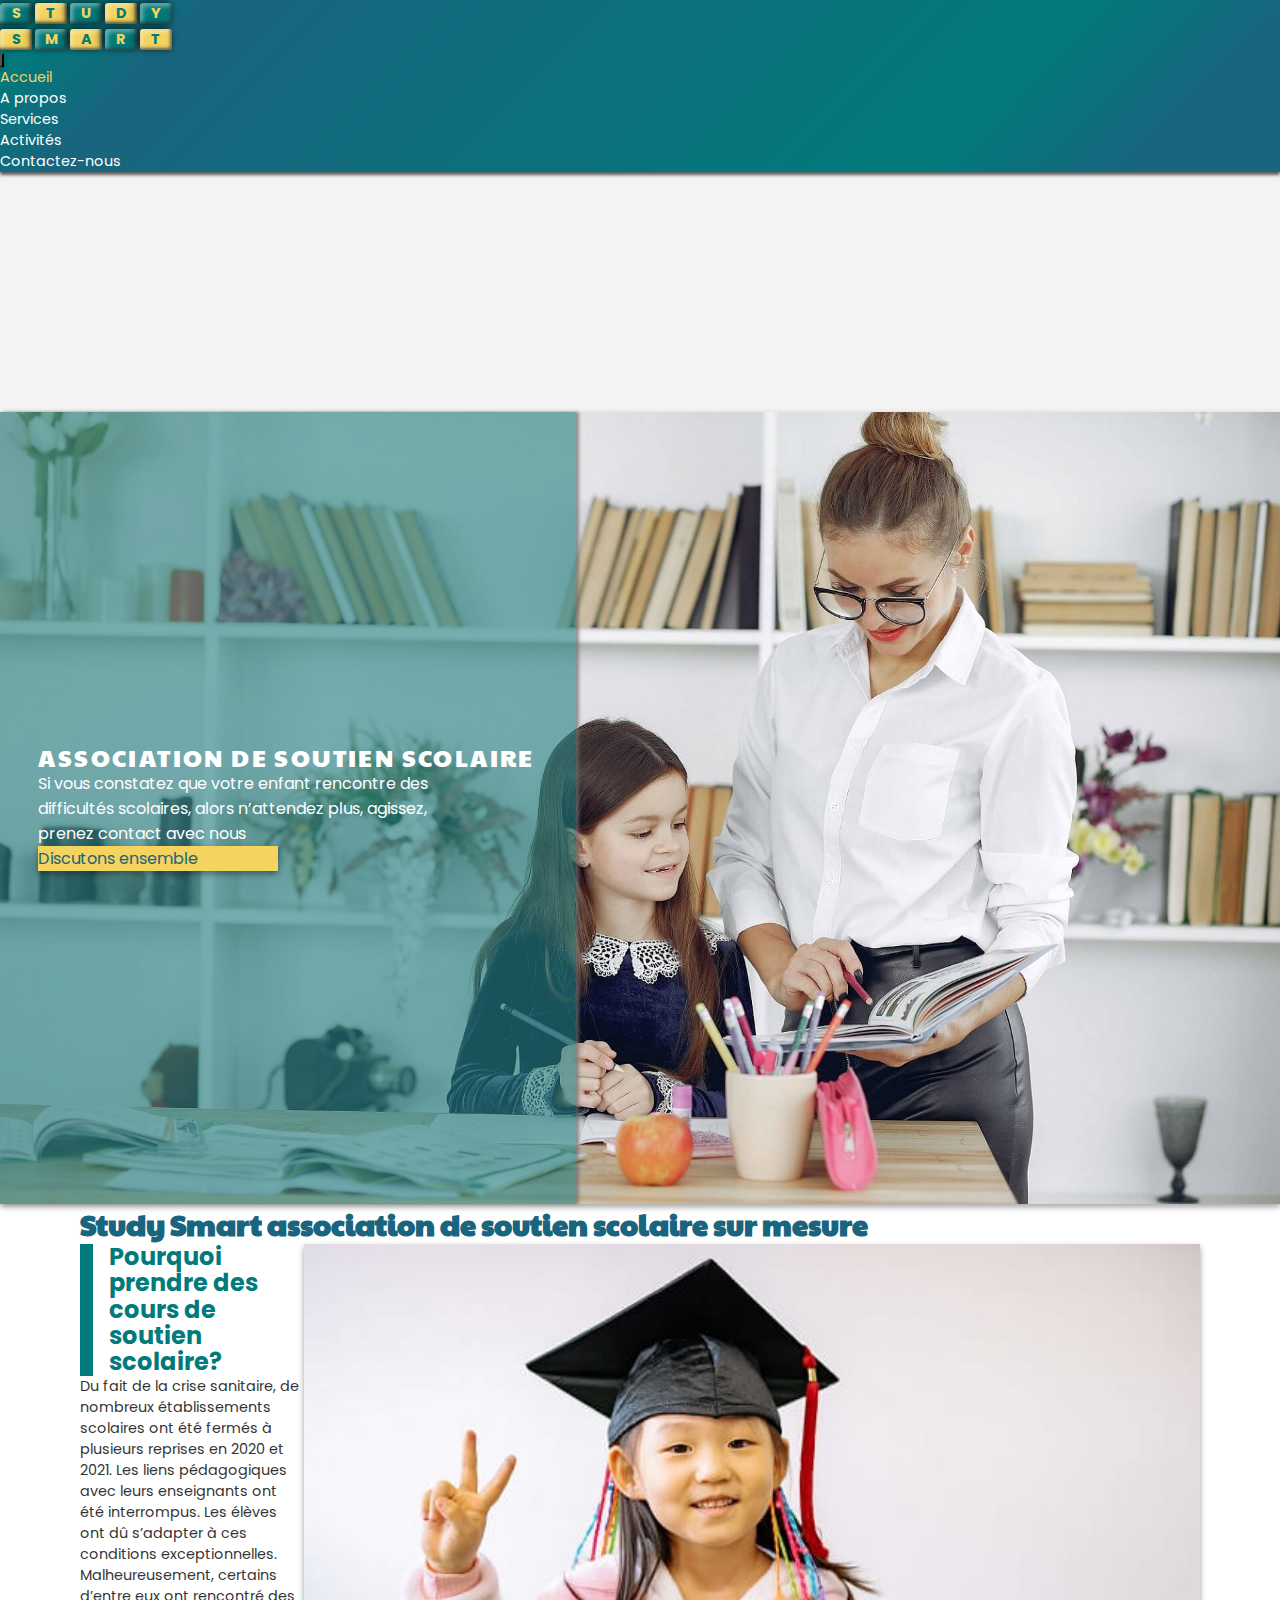
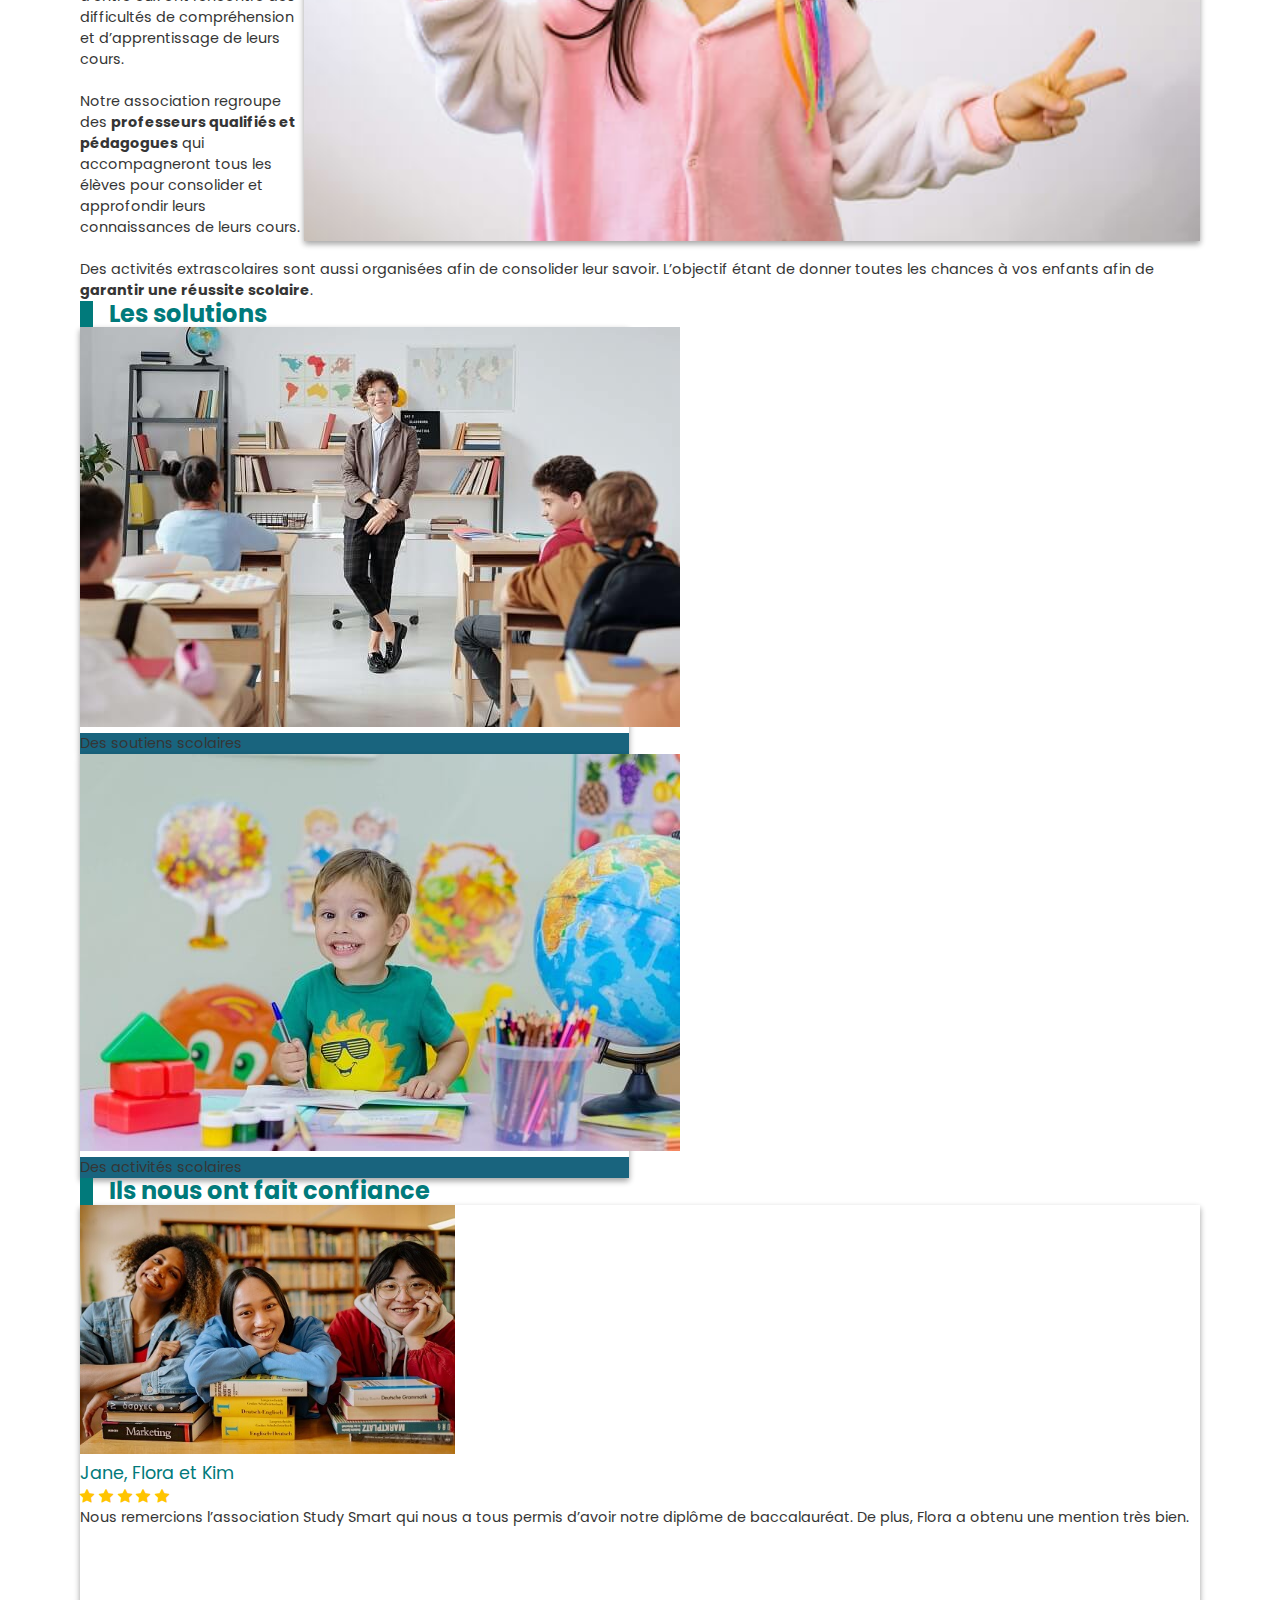
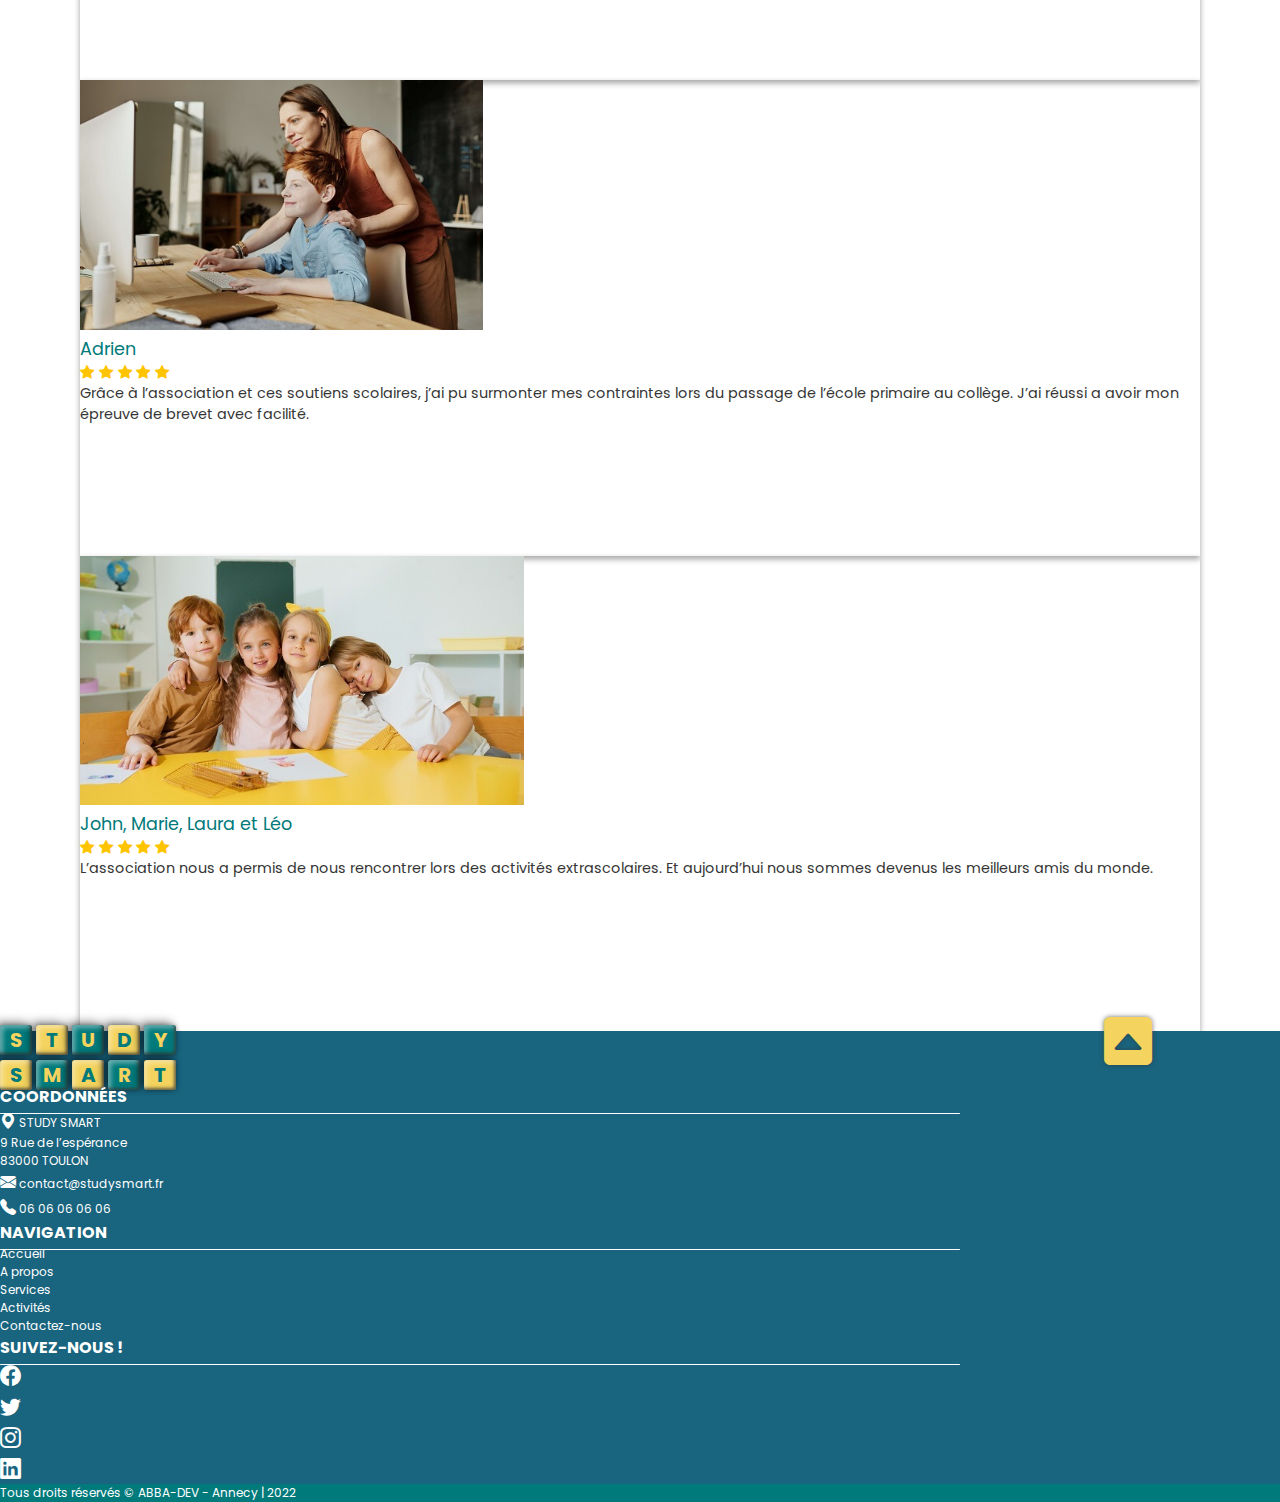
==== commit 8d49de4f: "update footer added aria-label" ====
--- a/index.html
+++ b/index.html
@@ -54,11 +54,6 @@
 
     <!--Links -->
 
-    <link rel="apple-touch-icon" sizes="180x180" href="/apple-touch-icon.png" />
-    <link rel="icon" type="image/png" sizes="32x32" href="/favicon-32x32.png" />
-    <link rel="icon" type="image/png" sizes="16x16" href="/favicon-16x16.png" />
-    <link rel="manifest" href="/site.webmanifest" />
-
     <link
       rel="stylesheet"
       href="https://cdn.jsdelivr.net/npm/bootstrap-icons@1.8.0/font/bootstrap-icons.css"
@@ -71,6 +66,7 @@
     />
     <link rel="stylesheet" href="./css/style.css" />
     <title>STUDY SMART - Aide aux devoirs</title>
+    <link rel="icon" type="image/x-icon" href="favicon.ico" />
   </head>
   <body>
     <header>
@@ -109,7 +105,6 @@
           </button>
           <div class="collapse navbar-collapse" id="navbarNavAltMarkup">
             <ul class="navbar-nav pt-2 ms-3 ms-sm-5 ms-md-auto">
-              <!-- <ul class="navbar-nav"> -->
               <li class="nav-item">
                 <a
                   class="nav-link active me-3"
@@ -256,13 +251,12 @@
           <div class="d-flex flex-column flex-md-row flex-wrap">
             <article class="review col-12 col-md-6 col-lg-4 pb-3 px-0 pe-md-2">
               <div class="card w-100">
-                <!-- <figure> -->
                 <img
                   src="./assets/img/s03-temoignage-01.jpg"
                   class="card-img-top img-fluid"
                   alt="3 lycéens joyeux dans une biblothèque"
                 />
-                <!-- </figure> -->
+
                 <div class="card-body">
                   <p class="card-title h5">Jane, Flora et Kim</p>
                   <div class="card-notes pb-2">
@@ -281,15 +275,13 @@
               </div>
             </article>
             <article class="review col-12 col-md-6 col-lg-4 pb-3 px-0 px-md-2">
-              <!-- <div class="card" style="width: 18rem"> -->
               <div class="card w-100">
-                <!-- <figure> -->
                 <img
                   src="./assets/img/s03-temoignage-02.jpg"
                   class="card-img-top"
                   alt="Une professeur aidant un enfant devant un pc"
                 />
-                <!-- </figure> -->
+
                 <div class="card-body">
                   <p class="card-title h5">Adrien</p>
                   <div class="card-notes pb-2">
@@ -310,13 +302,12 @@
             </article>
             <article class="review col-12 col-md-6 col-lg-4 pb-3 px-0 ps-lg-2">
               <div class="card w-100">
-                <!-- <figure> -->
                 <img
                   src="./assets/img/s03-temoignage-03.jpg"
                   class="card-img-top"
                   alt="4 écoliers souriants de l'école primaire "
                 />
-                <!-- </figure> -->
+
                 <div class="card-body">
                   <p class="card-title h5">John, Marie, Laura et Léo</p>
                   <div class="card-notes pb-2">
@@ -341,7 +332,6 @@
     <footer>
       <div class="container-fluid bg-blue pt-5 pb-3 px-0 txt-white">
         <div class="footer-content row mx-auto">
-          <!-- <div class="col col-md-6 col-lg-4"> -->
           <section class="brand d-none d-xl-block col-xl-3 pt-1">
             <a class="footer-brand" href="./index.html">
               <div class="line-1">
@@ -375,13 +365,13 @@
                 <span class="icon me-2 d-none d-sm-inline"
                   ><i class="bi bi-envelope-fill"></i
                 ></span>
-                <span> contact@studysmart.fr </span>
+                <span>contact@studysmart.fr</span>
               </li>
               <li class="mb-2">
                 <span class="icon me-2 d-none d-sm-inline"
                   ><i class="bi bi-telephone-fill"></i
                 ></span>
-                <span> 06 06 06 06 06 </span>
+                <span>06 06 06 06 06</span>
               </li>
             </ul>
           </section>
@@ -415,29 +405,48 @@
               class="d-flex p-0 flex-row flex-xl-column align-items-center justify-content-center"
             >
               <li class="mx-3">
-                <a href="#"><i class="bi bi-facebook"></i></a>
+                <a
+                  aria-label="Facebook"
+                  href="https://fr-fr.facebook.com/"
+                  target="_blank"
+                  ><i class="bi bi-facebook"></i
+                ></a>
               </li>
               <li class="mx-3">
-                <a href="#"><i class="bi bi-twitter"></i></a>
+                <a
+                  aria-label="Twitter"
+                  href="https://twitter.com/?lang=fr"
+                  target="_blank"
+                  ><i class="bi bi-twitter"></i
+                ></a>
               </li>
               <li class="mx-3">
-                <a href="#"><i class="bi bi-instagram"></i></a>
+                <a
+                  aria-label="Instagram"
+                  href="https://www.instagram.com/"
+                  target="_blank"
+                  ><i class="bi bi-instagram"></i
+                ></a>
               </li>
               <li class="mx-3">
-                <a href="#"><i class="bi bi-linkedin"></i></a>
+                <a
+                  aria-label="Linkedin"
+                  href="https://fr.linkedin.com/"
+                  target="_blank"
+                  ><i class="bi bi-linkedin"></i
+                ></a>
               </li>
             </ul>
           </section>
         </div>
       </div>
-      <!-- </div> -->
       <p
         class="footer-copyright bg-green text-center py-2 mb-0 bg-green txt-white"
       >
         Tous droits réservés © ABBA-DEV - Annecy | 2022
       </p>
       <div class="arrow-up">
-        <a role="button" href="#">
+        <a aria-label="Remonter en haut de page" role="button" href="#">
           <i class="bi bi-caret-up-square-fill"></i
         ></a>
       </div>
--- a/css/style.css
+++ b/css/style.css
@@ -319,6 +319,7 @@
   color: white;
 }
 footer .footer__title {
+  font-size: 1rem;
   position: relative;
   text-transform: uppercase;
 }
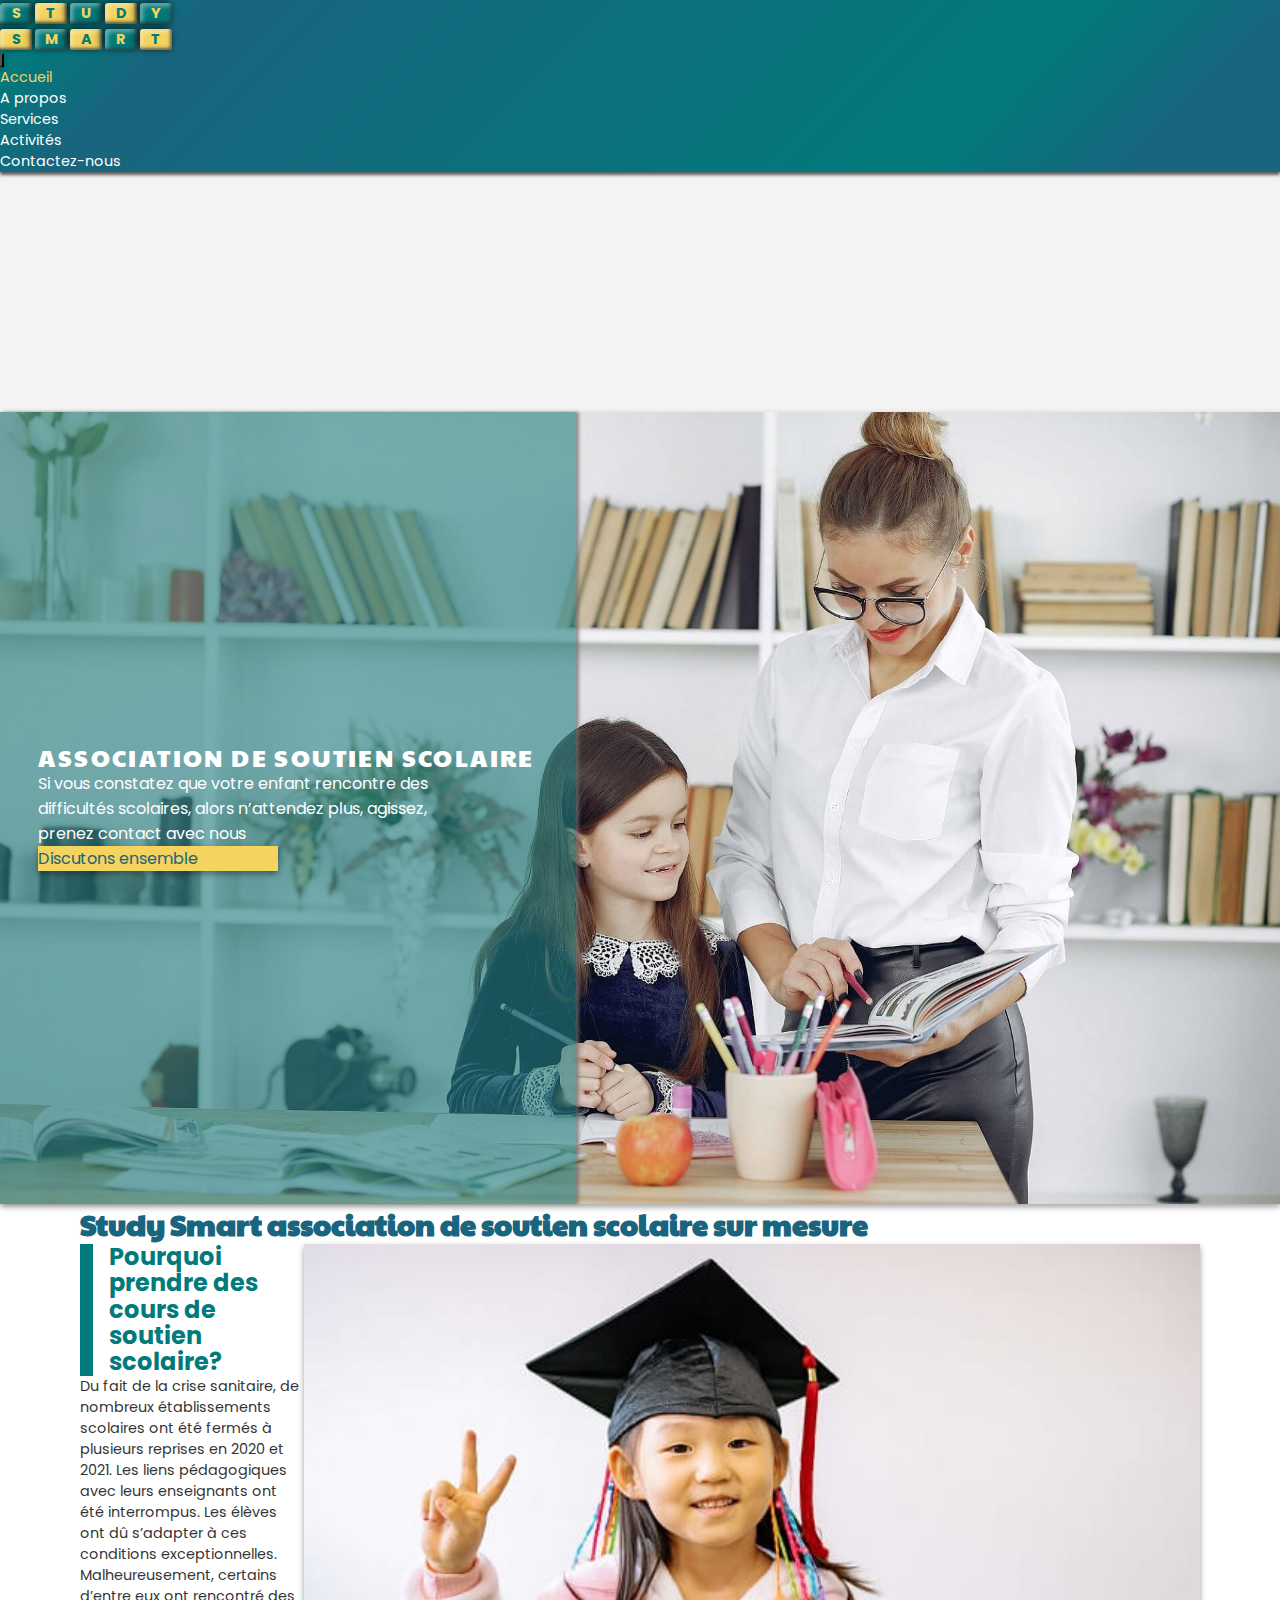
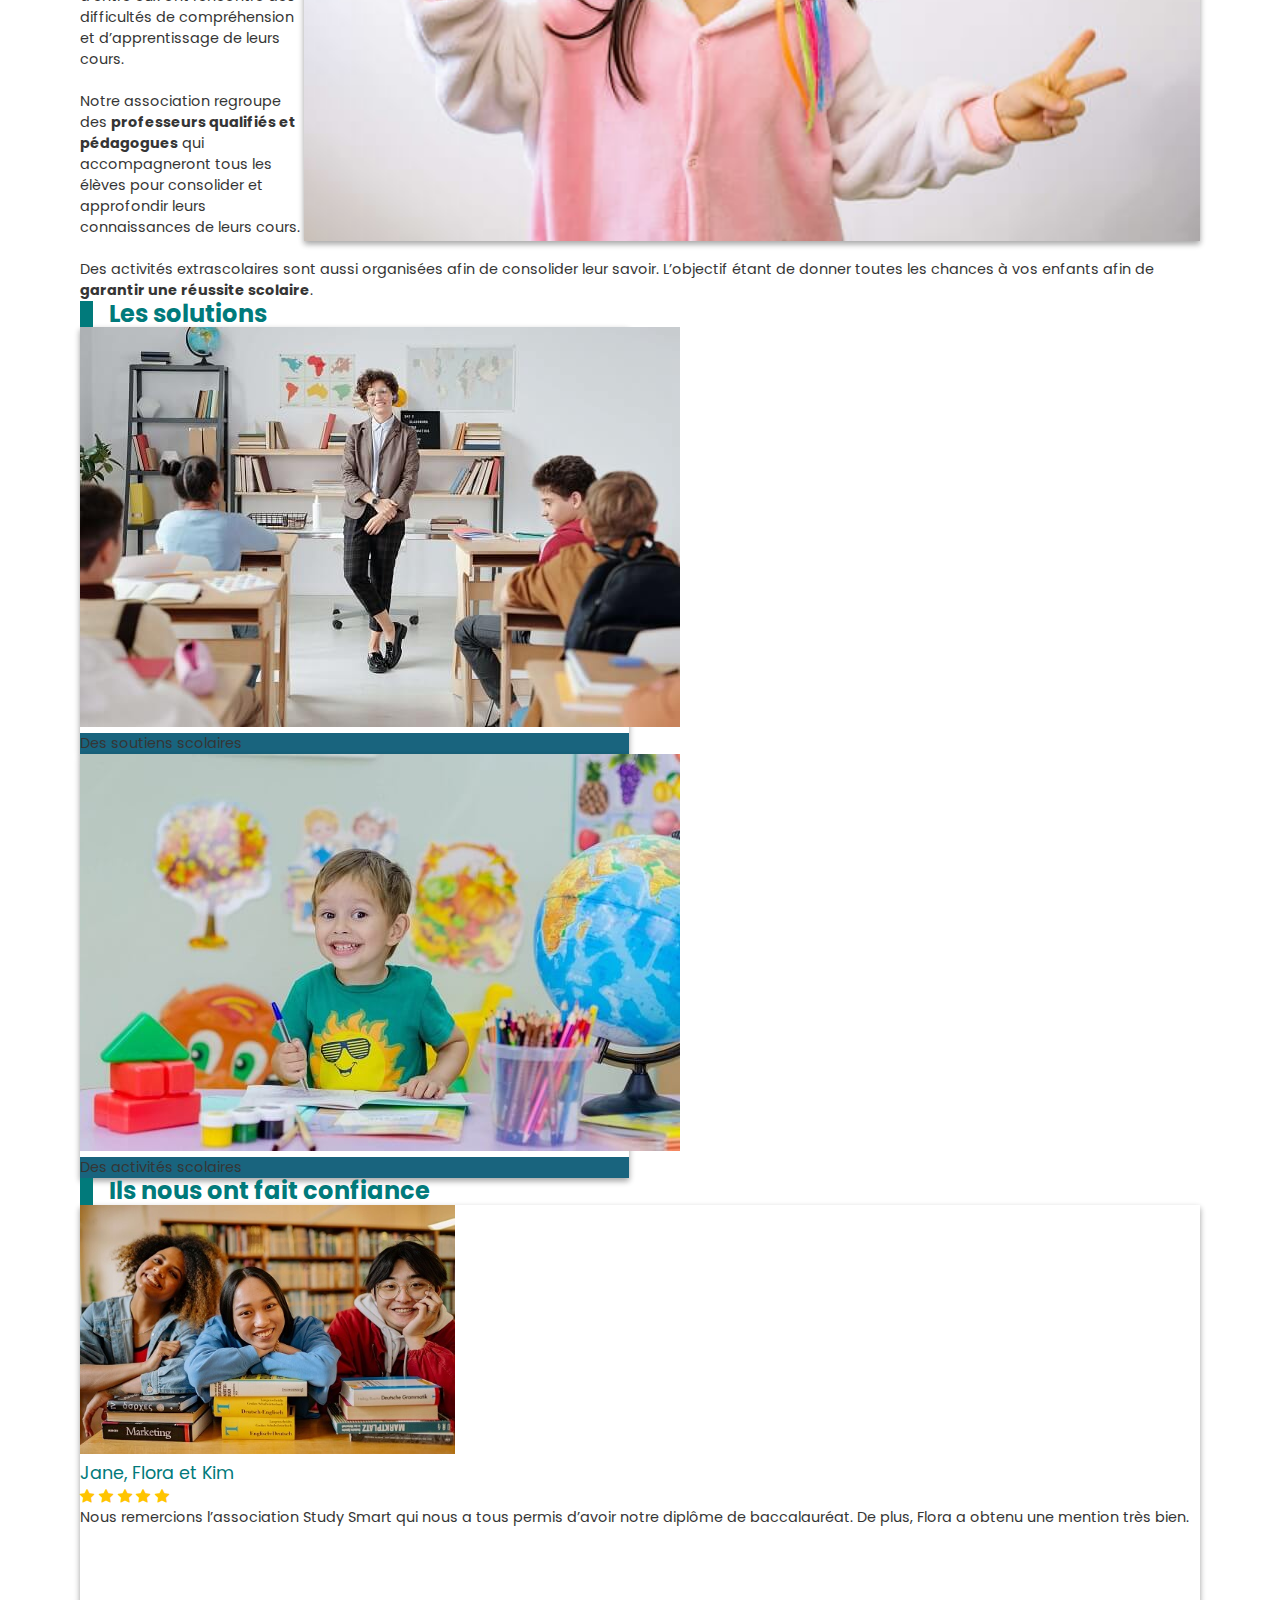
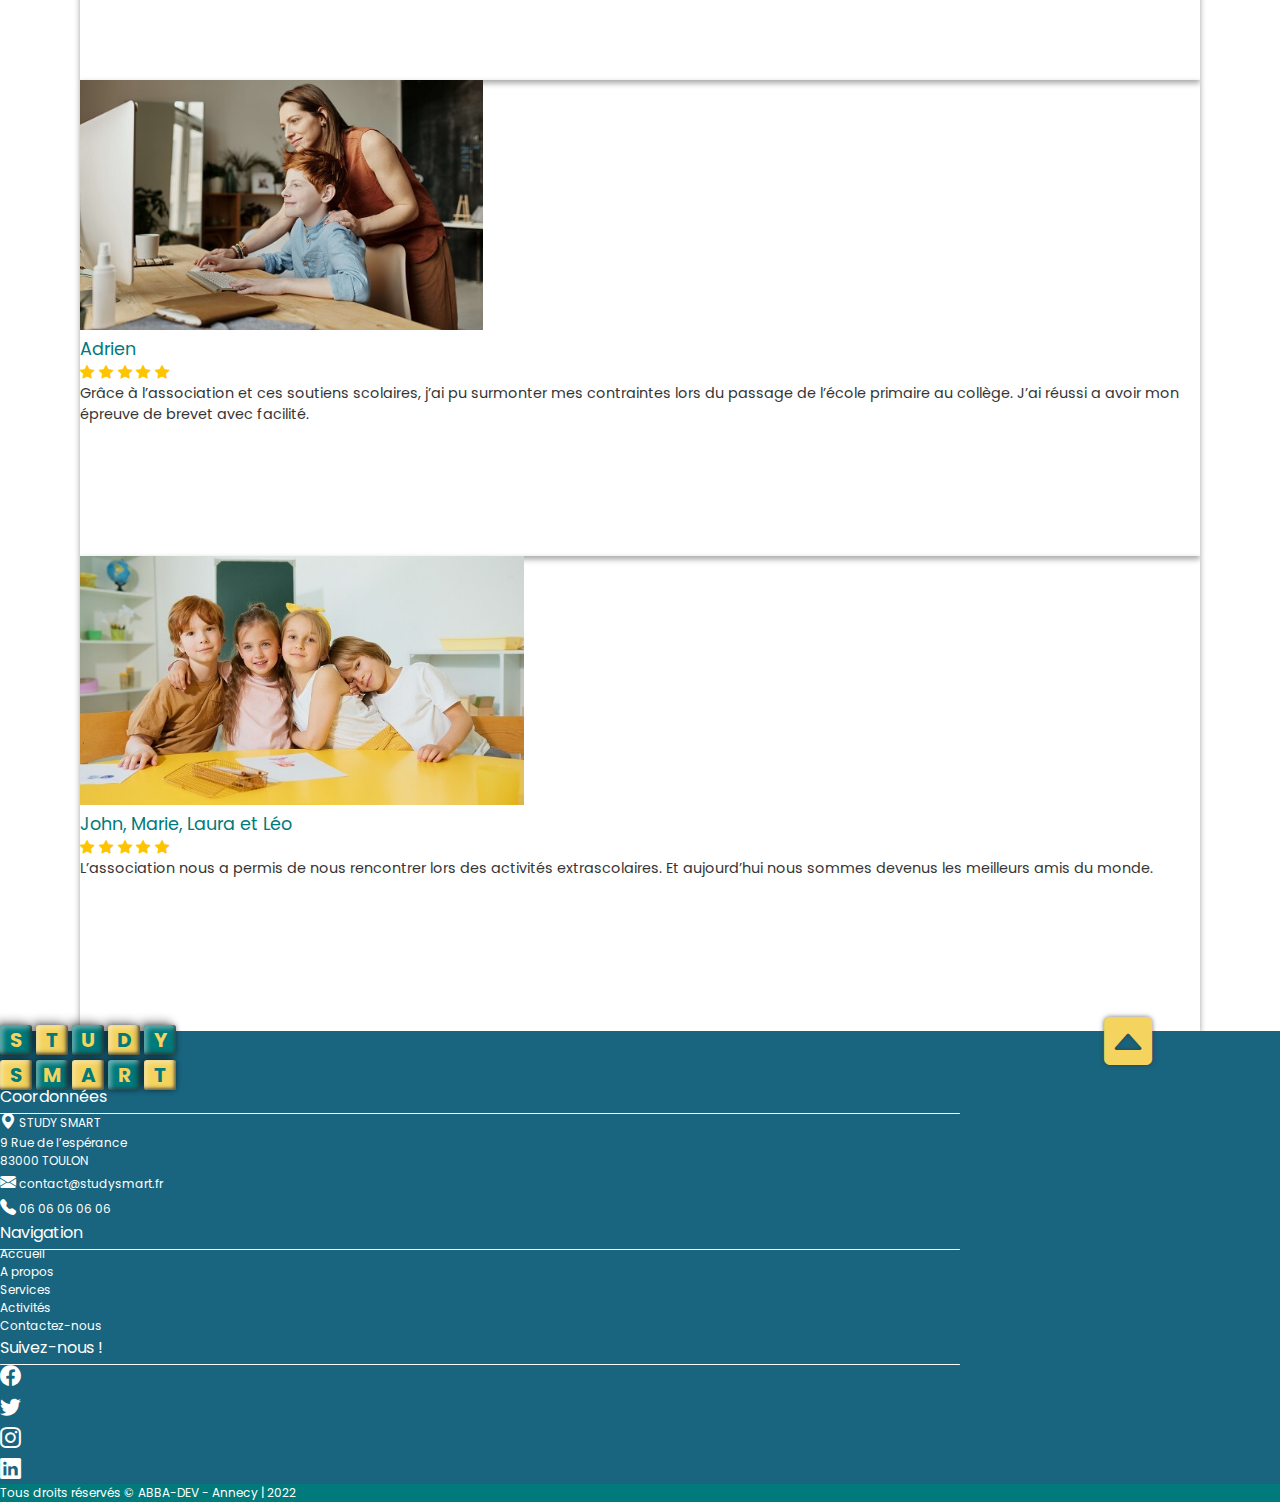
==== commit f701707e: "update footer replace h6 tag by p tag for seo optimization" ====
--- a/index.html
+++ b/index.html
@@ -351,7 +351,9 @@
             </a>
           </section>
           <section class="contact-details col col-md-6 col-xl-3">
-            <h6 class="footer__title text-center mb-3">Coordonnées</h6>
+            <p class="footer__title text-uppercase text-center mb-3">
+              Coordonnées
+            </p>
             <ul class="ps-3 ps-sm-5">
               <li class="mb-2">
                 <span class="icon me-2 d-none d-sm-inline"
@@ -376,7 +378,9 @@
             </ul>
           </section>
           <section class="links col col-md-6 col-xl-3">
-            <h6 class="footer__title text-center mb-3">Navigation</h6>
+            <p class="footer__title text-uppercase text-center mb-3">
+              Navigation
+            </p>
             <nav>
               <ul
                 class="d-flex p-0 flex-column align-items-center justify-content-center"
@@ -400,7 +404,9 @@
             </nav>
           </section>
           <section class="social-links col col-12 col-xl-3">
-            <h6 class="footer__title text-center mb-3">Suivez-nous !</h6>
+            <p class="footer__title text-uppercase text-center mb-3">
+              Suivez-nous !
+            </p>
             <ul
               class="d-flex p-0 flex-row flex-xl-column align-items-center justify-content-center"
             >
--- a/css/style.css
+++ b/css/style.css
@@ -321,7 +321,6 @@
 footer .footer__title {
   font-size: 1rem;
   position: relative;
-  text-transform: uppercase;
 }
 footer .footer__title:after {
   content: "";
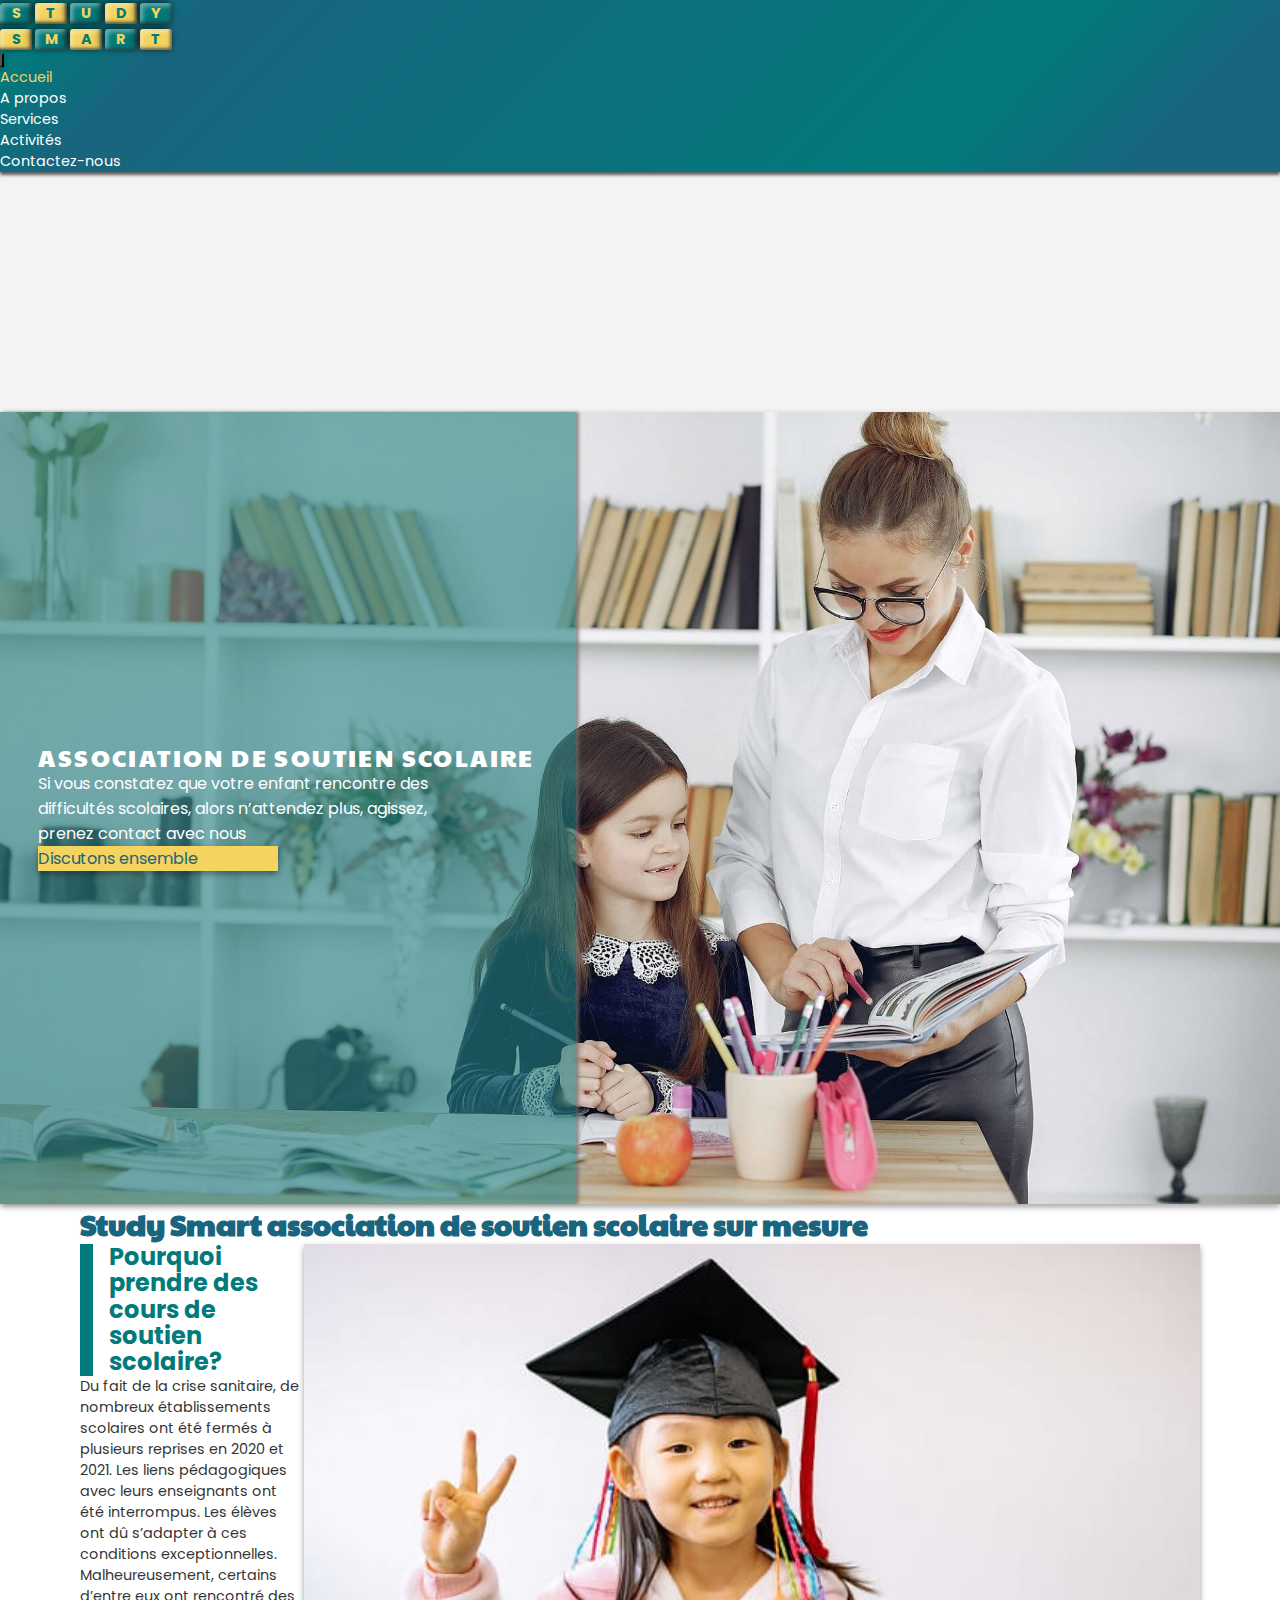
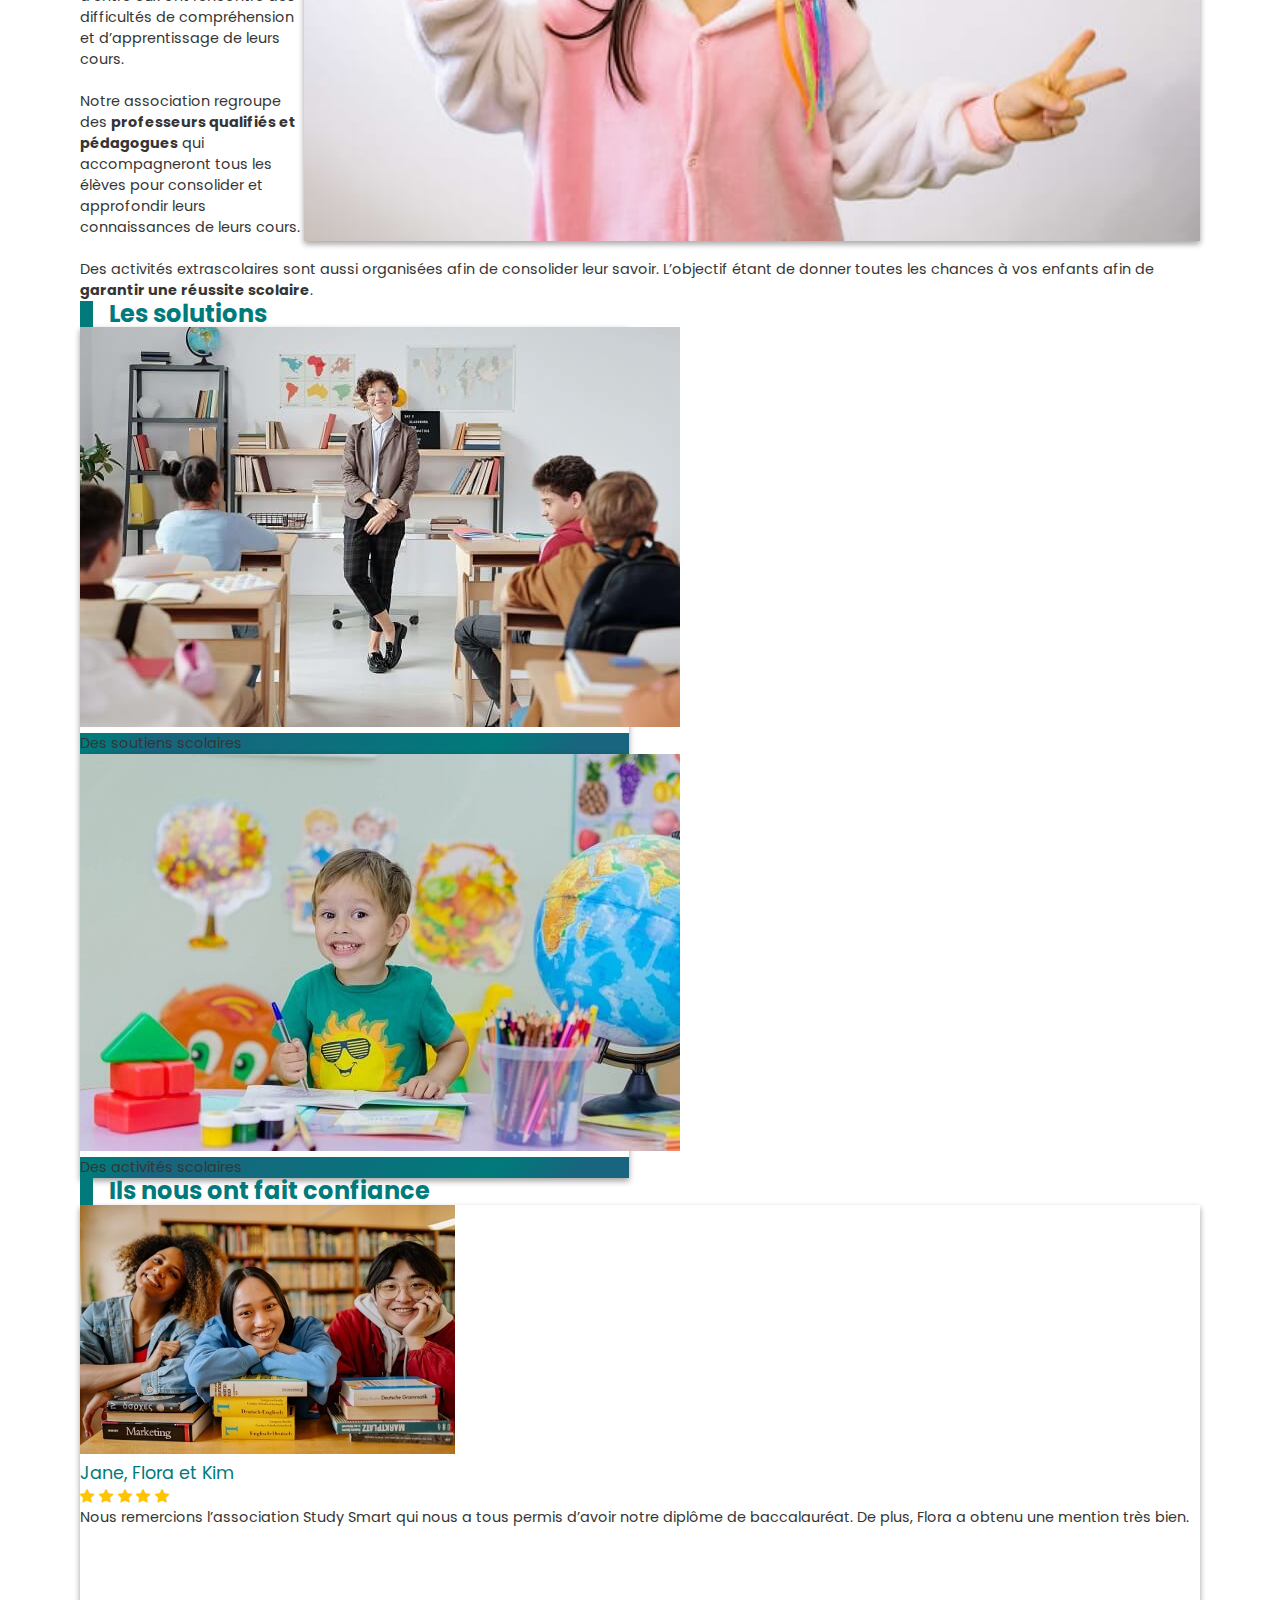
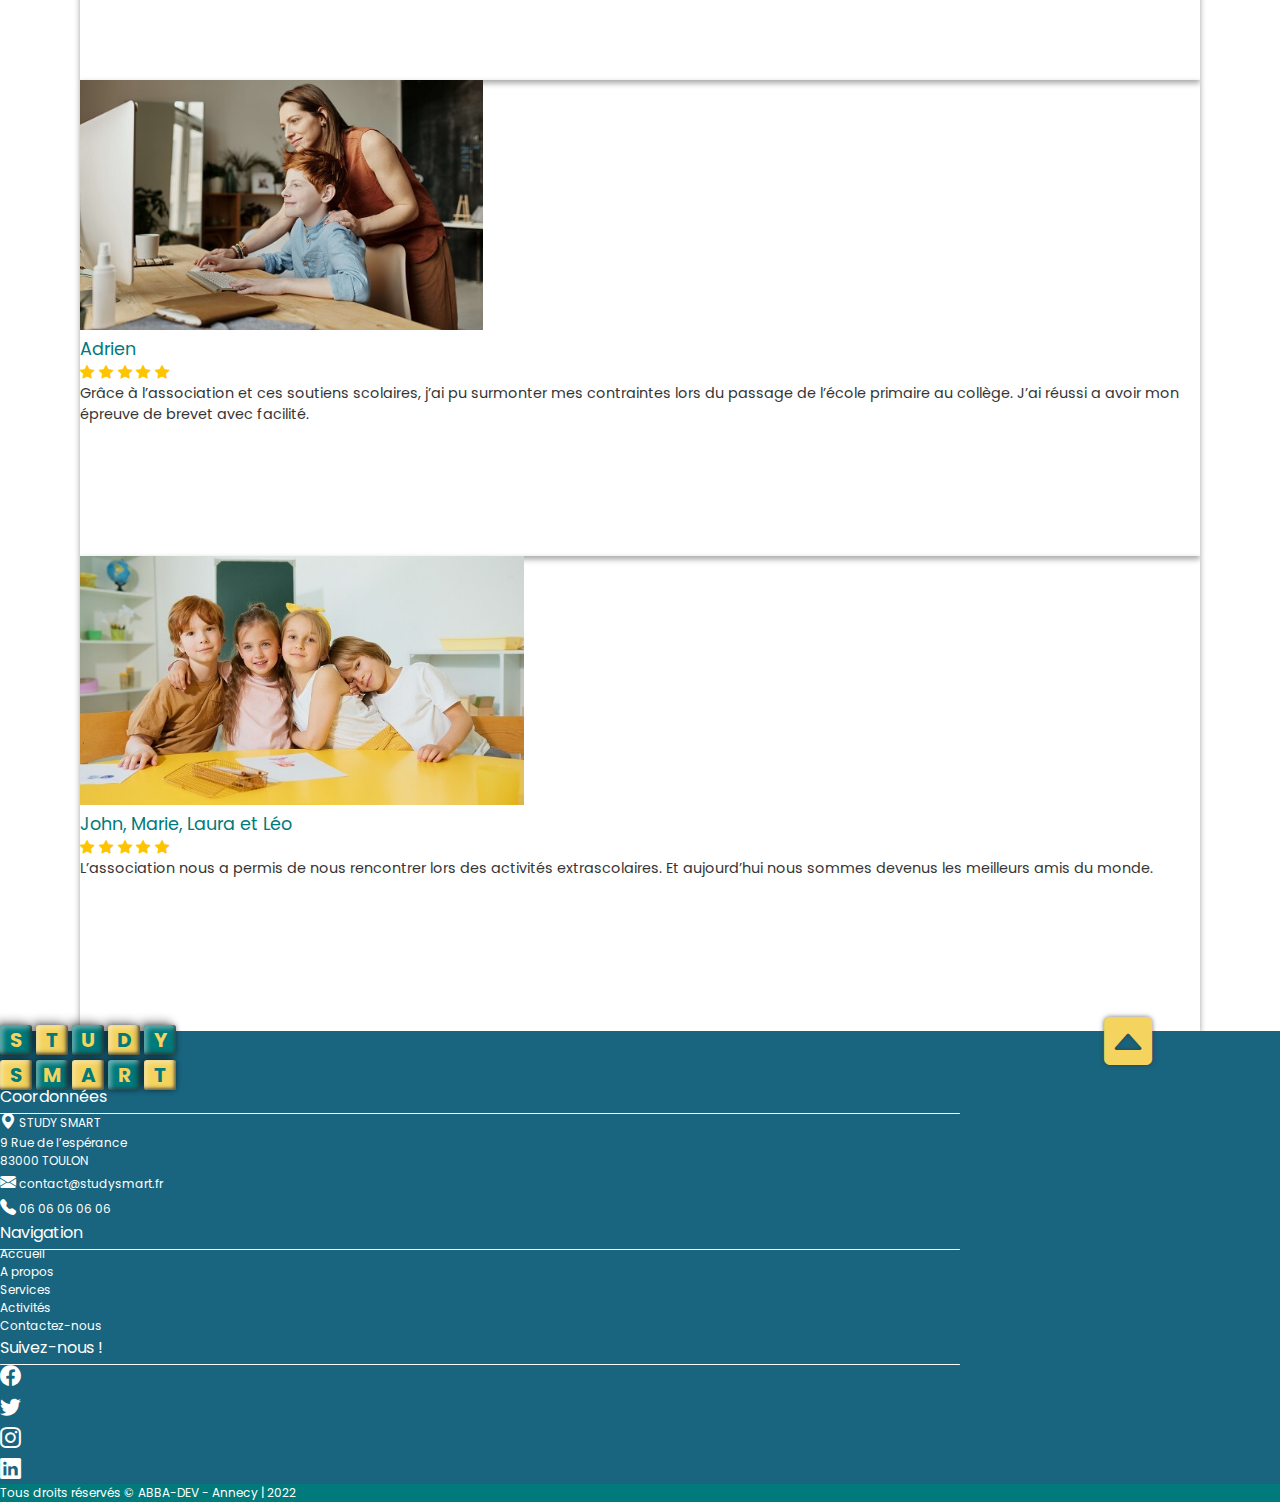
==== commit e0185a7a: "renamed images files to improve seo" ====
--- a/index.html
+++ b/index.html
@@ -29,7 +29,7 @@
     />
     <meta
       property="og:image"
-      content="https://abba-74.github.io/study-smart/assets/img/header-soutiens_scolaires.jpg"
+      content="https://abba-74.github.io/study-smart/assets/img/professeur-aidant-un-eleve.jpg"
     />
     <meta property="og:url" content="https://abba-74.github.io/study-smart/" />
     <meta property="og:site_name" content="STUDY SMART" />
@@ -135,7 +135,7 @@
       </nav>
       <section class="hero mt-5">
         <img
-          src="./assets/img/header-soutiens_scolaires.jpg"
+          src="./assets/img/professeur-aidant-un-eleve.jpg"
           class="hero__img"
           alt="Professeur aidant un élève"
         />
@@ -164,7 +164,7 @@
             <figure class="d-flex justify-content-center align-items-center">
               <img
                 class="define-why__img rounded mb-3 col-12 col-lg-6 p-2 p-md-3 p-lg-4 p-xl-5 d-flex align-items-center"
-                src="./assets/img/s01-raisons.jpg"
+                src="./assets/img/enfant-joyeux-signes-v.jpg"
                 alt="enfant joyeux faisant des signes V avec les mains"
               />
             </figure>
@@ -209,7 +209,7 @@
               <div class="card bg-light text-white w-100 mb-5 mb-md-0">
                 <figure>
                   <img
-                    src="./assets/img/s02-solutions-01.jpg"
+                    src="./assets/img/professeur-avec-eleves.jpg"
                     class="card-img img-fluid w-100 rounded d-block my-auto mx-auto"
                     alt="une professeur dans une classe avec des élèves"
                   />
@@ -229,7 +229,7 @@
               <div class="card bg-light text-white w-100">
                 <figure>
                   <img
-                    src="./assets/img/s02-solutions-02.jpg"
+                    src="./assets/img/garçon-realisant-un-dessin.jpg"
                     class="card-img img-fluid w-100 rounded d-block my-auto mx-auto"
                     alt="un petit garçon réalisant un dessin"
                   />
@@ -252,7 +252,7 @@
             <article class="review col-12 col-md-6 col-lg-4 pb-3 px-0 pe-md-2">
               <div class="card w-100">
                 <img
-                  src="./assets/img/s03-temoignage-01.jpg"
+                  src="./assets/img/lyceens-dans-une-bibliotheque.jpg"
                   class="card-img-top img-fluid"
                   alt="3 lycéens joyeux dans une biblothèque"
                 />
@@ -277,7 +277,7 @@
             <article class="review col-12 col-md-6 col-lg-4 pb-3 px-0 px-md-2">
               <div class="card w-100">
                 <img
-                  src="./assets/img/s03-temoignage-02.jpg"
+                  src="./assets/img/professeur-enfant-devant-un-pc.jpg"
                   class="card-img-top"
                   alt="Une professeur aidant un enfant devant un pc"
                 />
@@ -303,7 +303,7 @@
             <article class="review col-12 col-md-6 col-lg-4 pb-3 px-0 ps-lg-2">
               <div class="card w-100">
                 <img
-                  src="./assets/img/s03-temoignage-03.jpg"
+                  src="./assets/img/ecoliers-ecole-primaire.jpg"
                   class="card-img-top"
                   alt="4 écoliers souriants de l'école primaire "
                 />
--- a/css/style.css
+++ b/css/style.css
@@ -290,7 +290,7 @@
 }
 .solutions .card-img-overlay .card-title {
   width: 100%;
-  background-color: #19647e;
+  background: linear-gradient(-45deg, #19647e 10%, #017a7b 25%, #19647e 85%, #017a7b 95%);
 }
 
 .reviews .card,
